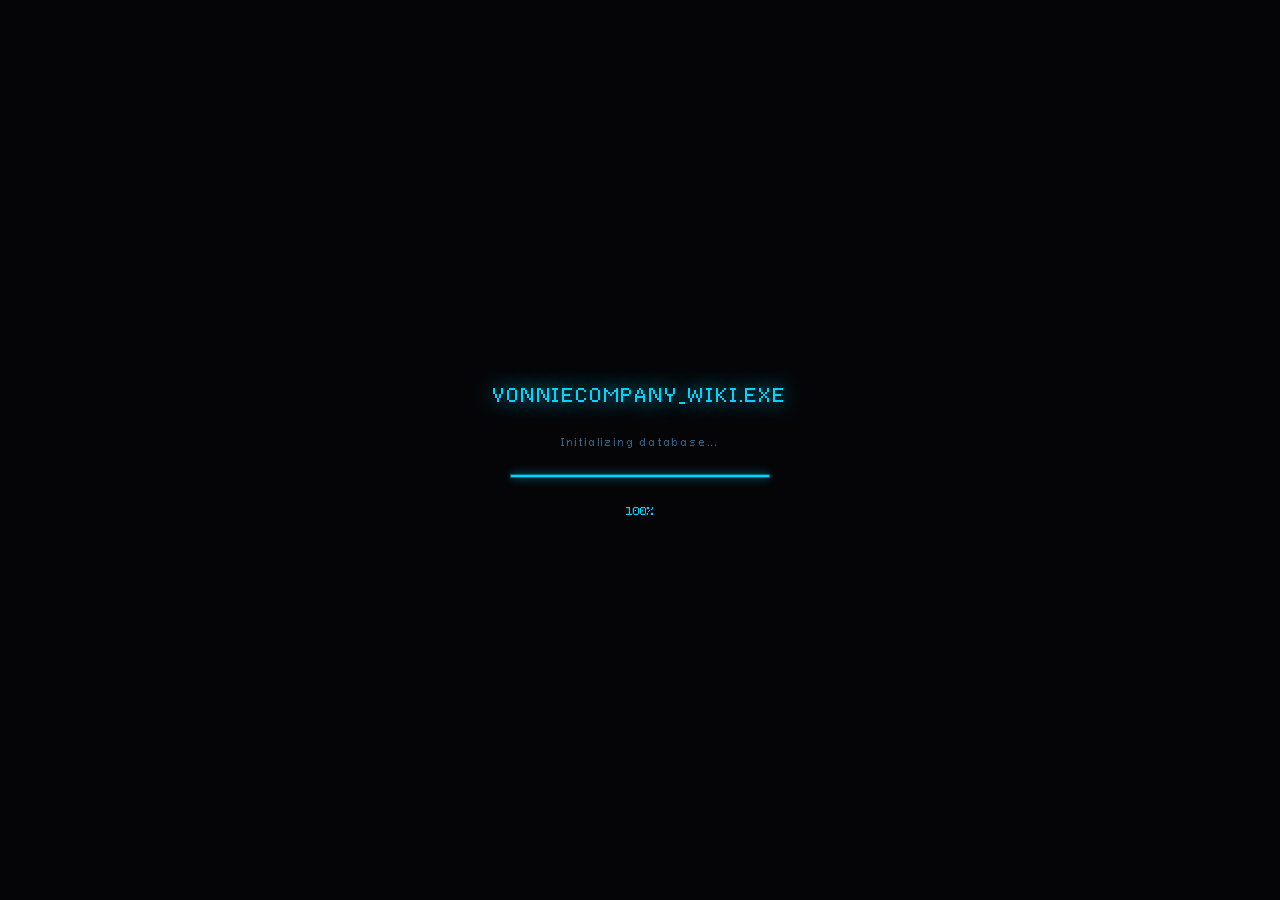
==== index.html @ 3bf91c89 "Update index.html" ====
<!DOCTYPE html>
<html lang="th">
<head>
<meta charset="UTF-8">
<meta name="viewport" content="width=device-width, initial-scale=1.0">
<title>VonnieCompany Wiki</title>
<style>
@font-face {
  font-family: "Pixeloid";
  src: url("[data-uri]") format("truetype");
  font-weight: 400;
}
@font-face {
  font-family: "Pixeloid";
  src: url("[data-uri]") format("truetype");
  font-weight: 700;
}
*, *::before, *::after { box-sizing: border-box; margin: 0; padding: 0; }
:root {
  --bg:        #050508;
  --bg-panel:  #0a0a12;
  --bg-card:   #0d0d1a;
  --bg-header: #080814;
  --cyan:      #00d4ff;
  --cyan-dim:  rgba(0,212,255,0.15);
  --cyan-glow: rgba(0,212,255,0.3);
  --cyan-border: rgba(0,212,255,0.5);
  --purple:    #9b6dff;
  --gold:      #f0c040;
  --gold-dim:  rgba(240,192,64,0.15);
  --green:     #40ff80;
  --green-dim: rgba(64,255,128,0.12);
  --text-main: #c8e8ff;
  --text-sub:  #7aadcc;
  --text-dim:  #3a6080;
  --mono: "Pixeloid", monospace;
  --nav-h: 60px;
}

body::after {
  content: "";
  position: fixed; inset: 0;
  background: repeating-linear-gradient(0deg, transparent, transparent 2px, rgba(0,0,0,.08) 2px, rgba(0,0,0,.08) 4px);
  pointer-events: none;
  z-index: 9998;
}

body {
  background: var(--bg);
  color: var(--text-main);
  font-family: var(--mono);
  font-size: 13px;
  line-height: 1.6;
  min-height: 100vh;
  overflow-x: hidden;
}

/* LOADER */
#loader {
  position: fixed; inset: 0; z-index: 9999;
  background: var(--bg);
  display: flex; flex-direction: column;
  align-items: center; justify-content: center;
  gap: 24px;
  transition: opacity .6s ease, visibility .6s ease;
}
#loader.hidden { opacity: 0; visibility: hidden; }
.loader-title {
  font-family: var(--mono); font-size: 18px; color: var(--cyan);
  letter-spacing: .1em; opacity: 0;
  animation: fadeUp .5s ease .3s forwards;
  text-shadow: 0 0 20px var(--cyan);
}
.loader-sub {
  font-family: var(--mono); font-size: 10px; color: var(--text-dim);
  letter-spacing: .18em; opacity: 0;
  animation: fadeUp .5s ease .5s forwards;
}
.loader-bar-wrap {
  width: 260px; height: 4px;
  background: rgba(0,212,255,.1); border: 1px solid rgba(0,212,255,.3);
  opacity: 0; animation: fadeUp .4s ease .5s forwards;
}
.loader-bar {
  height: 100%; width: 0; background: var(--cyan);
  box-shadow: 0 0 8px var(--cyan);
  animation: loadBar 1.6s ease .6s forwards;
}
.loader-pct {
  font-family: var(--mono); font-size: 11px; color: var(--cyan);
  opacity: 0; animation: fadeUp .4s ease .6s forwards;
}
@keyframes loadBar { 0%{width:0} 100%{width:100%} }
@keyframes fadeUp { from{opacity:0;transform:translateY(6px)} to{opacity:1;transform:none} }

#app { opacity: 0; transition: opacity .5s ease; }
#app.visible { opacity: 1; }

/* TOP NAV */
.topnav {
  background: var(--bg-header);
  border-bottom: 1px solid var(--cyan-border);
  box-shadow: 0 0 20px var(--cyan-glow);
  height: var(--nav-h);
  position: sticky; top: 0; z-index: 200;
  display: flex;
  align-items: center;
  justify-content: center;
  position: relative;
  padding: 0 20px;
}
.nav-left { display: flex; align-items: center; position: absolute; left: 20px; }
.nav-right { display: flex; align-items: center; justify-content: flex-end; }
.hamburger {
  width: 36px; height: 36px;
  border: 1px solid rgba(0,212,255,.3); background: transparent;
  cursor: pointer; display: flex; flex-direction: column;
  align-items: center; justify-content: center; gap: 5px;
  transition: border-color .15s, background .15s;
}
.hamburger:hover { border-color: var(--cyan); background: var(--cyan-dim); }
.hamburger span { display: block; width: 18px; height: 1.5px; background: var(--cyan); transition: transform .25s ease, opacity .25s ease; }
.hamburger.open span:nth-child(1) { transform: translateY(6.5px) rotate(45deg); }
.hamburger.open span:nth-child(2) { opacity: 0; }
.hamburger.open span:nth-child(3) { transform: translateY(-6.5px) rotate(-45deg); }
.nav-center {
  display: flex; flex-direction: row;
  align-items: center; justify-content: center; gap: 12px;
  margin: 0 auto;
}
.nav-logo-img { height: 36px; width: auto; object-fit: contain; }
.nav-titles { display: flex; flex-direction: column; gap: 2px; }
.nav-title {
  font-family: var(--mono); font-size: 14px; color: var(--cyan);
  letter-spacing: .08em; text-shadow: 0 0 16px var(--cyan);
}
.nav-subtitle {
  font-family: var(--mono); font-size: 8px; color: var(--text-dim);
  letter-spacing: .15em; text-transform: uppercase;
}

/* DRAWER */
.drawer-overlay {
  position: fixed; inset: 0; background: rgba(0,0,0,.7);
  z-index: 150; opacity: 0; visibility: hidden;
  transition: opacity .25s, visibility .25s;
}
.drawer-overlay.open { opacity: 1; visibility: visible; }
.drawer {
  position: fixed; top: 0; left: 0;
  width: 260px; height: 100vh;
  background: var(--bg-panel);
  border-right: 1px solid var(--cyan-border);
  box-shadow: 4px 0 24px var(--cyan-glow);
  z-index: 300;
  transform: translateX(-100%);
  transition: transform .28s cubic-bezier(.4,0,.2,1);
  display: flex; flex-direction: column;
  overflow-y: auto;
}
.drawer.open { transform: translateX(0); }
.drawer-nav-label {
  font-family: var(--mono); font-size: 9px; color: var(--text-dim);
  letter-spacing: .2em; text-transform: uppercase;
  padding: 14px 20px 6px;
}
.drawer-link {
  display: flex; align-items: center; gap: 10px;
  padding: 9px 20px;
  font-family: var(--mono); font-size: 12px;
  color: var(--text-sub); text-decoration: none;
  transition: background .1s, color .1s;
  border-left: 2px solid transparent;
}
.drawer-link:hover { background: var(--cyan-dim); color: var(--cyan); }
.drawer-link.active { background: var(--cyan-dim); color: var(--cyan); border-left-color: var(--cyan); }
.drawer-link-icon { font-size: 10px; opacity: .6; width: 14px; text-align: center; }
.drawer-divider { height: 1px; background: rgba(0,212,255,.12); margin: 8px 20px; }
.drawer-stats-section { padding: 0 20px 16px; }
.drawer-stat-row {
  display: flex; justify-content: space-between; align-items: center;
  padding: 5px 0; border-bottom: 1px solid rgba(255,255,255,.03);
  font-family: var(--mono); font-size: 10px;
}
.drawer-stat-key { color: var(--text-dim); }
.drawer-stat-val { color: var(--cyan); }
.drawer-footer {
  margin-top: auto; padding: 12px 20px;
  border-top: 1px solid rgba(0,212,255,.12);
  font-family: var(--mono); font-size: 9px; color: var(--text-dim); letter-spacing: .1em;
}

/* LAYOUT */
.layout { display: flex; justify-content: center; padding: 28px 40px; }
.main { width: 100%; max-width: 900px; }

/* PAGE HEADER */
.page-header {
  display: flex; align-items: center; gap: 12px;
  margin-bottom: 20px; padding-bottom: 10px;
  border-bottom: 1px solid rgba(0,212,255,.3);
}
.page-title { font-family: var(--mono); font-size: 22px; color: var(--text-main); letter-spacing: .06em; }
.page-header-line { flex: 1; height: 1px; background: rgba(0,212,255,.15); }
.page-btn {
  font-family: var(--mono); font-size: 9px;
  letter-spacing: .12em; text-transform: uppercase;
  padding: 5px 12px;
  border: 1px solid rgba(0,212,255,.3);
  background: transparent; color: var(--text-sub);
  cursor: pointer; transition: all .15s;
}
.page-btn:hover { border-color: var(--cyan); color: var(--cyan); background: var(--cyan-dim); }

/* BANNER */
.wiki-banner {
  background: var(--bg-panel);
  border: 1px solid var(--cyan-border);
  box-shadow: 0 0 20px var(--cyan-glow);
  padding: 28px 32px; margin-bottom: 20px;
  text-align: center; position: relative; overflow: hidden;
}
.wiki-banner::before {
  content: "";
  position: absolute; inset: 0;
  background: repeating-linear-gradient(90deg, transparent, transparent 60px, rgba(0,212,255,.015) 60px, rgba(0,212,255,.015) 61px);
  pointer-events: none;
}
.banner-eyebrow { font-family: var(--mono); font-size: 9px; color: var(--text-dim); letter-spacing: .18em; margin-bottom: 10px; }
.banner-title {
  font-family: var(--mono); font-size: 22px; color: var(--cyan);
  letter-spacing: .08em; text-shadow: 0 0 20px var(--cyan); margin-bottom: 6px;
}
.banner-title span { color: var(--cyan); text-shadow: 0 0 16px var(--cyan); }
.banner-divider { width: 120px; height: 1px; background: var(--cyan-border); margin: 12px auto; }

/* CARDS */
.grid-2 { display: grid; grid-template-columns: 2fr 1fr; gap: 14px; margin-bottom: 14px; }
.wiki-card {
  background: var(--bg-card);
  border: 1px solid var(--cyan-border);
  box-shadow: 0 0 8px rgba(0,212,255,.1);
  position: relative;
  animation: cardIn .4s ease both;
}
@keyframes cardIn { from{opacity:0;transform:translateY(10px)} to{opacity:1;transform:none} }
.wiki-card::before, .wiki-card::after {
  content: ""; position: absolute;
  width: 8px; height: 8px;
  border-color: var(--cyan); border-style: solid; pointer-events: none;
}
.wiki-card::before { top: -1px; left: -1px; border-width: 2px 0 0 2px; }
.wiki-card::after  { bottom: -1px; right: -1px; border-width: 0 2px 2px 0; }
.wiki-card-header {
  background: rgba(0,212,255,.06);
  border-bottom: 1px solid rgba(0,212,255,.3);
  padding: 7px 14px;
  font-family: var(--mono); font-size: 10px;
  letter-spacing: .14em; text-transform: uppercase;
  color: var(--cyan);
  display: flex; align-items: center; gap: 8px;
}
.wiki-card-header::before { content: "//"; color: rgba(0,212,255,.4); font-size: 9px; }
.wiki-card-body { padding: 14px; }
.grid-2 .wiki-card:nth-child(1) { animation-delay: .05s; }
.grid-2 .wiki-card:nth-child(2) { animation-delay: .1s; }

/* ABOUT */
.about-text { font-size: 12px; color: var(--text-sub); line-height: 1.75; margin-bottom: 14px; }
.tag-row { display: flex; flex-wrap: wrap; gap: 5px; }
.wiki-tag {
  font-family: var(--mono); font-size: 9px;
  padding: 3px 9px; border: 1px solid;
  letter-spacing: .08em; text-transform: uppercase;
}
.tag-cyan   { border-color: rgba(0,212,255,.4); color: var(--cyan);   background: rgba(0,212,255,.06); }
.tag-gold   { border-color: rgba(240,192,64,.4); color: var(--gold);  background: rgba(240,192,64,.06); }
.tag-purple { border-color: rgba(155,109,255,.4); color: #9b6dff; background: rgba(155,109,255,.06); }
.tag-green  { border-color: rgba(64,255,128,.4); color: var(--green); background: rgba(64,255,128,.06); }

/* INFO TABLE */
.info-row {
  display: flex; gap: 10px; padding: 5px 0;
  border-bottom: 1px solid rgba(0,212,255,.06); font-size: 11px;
}
.info-row:last-child { border-bottom: none; }
.info-key { font-family: var(--mono); color: var(--text-dim); min-width: 70px; font-size: 10px; letter-spacing: .06em; }
.info-val { color: var(--text-main); }
.info-val.hl { color: var(--cyan); }

/* PROJECTS */
.project-entry {
  display: flex; align-items: flex-start; gap: 10px;
  padding: 9px 0; border-bottom: 1px solid rgba(0,212,255,.06);
  cursor: pointer; transition: background .1s;
}
.project-entry:last-child { border-bottom: none; }
.project-entry:hover { background: rgba(0,212,255,.04); margin: 0 -14px; padding: 9px 14px; }
.proj-num { font-family: var(--mono); font-size: 14px; color: rgba(0,212,255,.3); min-width: 24px; line-height: 1; }
.proj-info { flex: 1; }
.proj-name { font-family: var(--mono); font-size: 12px; color: var(--text-main); letter-spacing: .04em; margin-bottom: 2px; }
.proj-desc { font-size: 10px; color: var(--text-sub); line-height: 1.5; }
.proj-badge {
  font-family: var(--mono); font-size: 8px; letter-spacing: .1em;
  text-transform: uppercase; padding: 2px 8px; border: 1px solid; align-self: flex-start;
}
.badge-live { border-color: rgba(64,255,128,.4); color: var(--green); background: var(--green-dim); }
.badge-wip  { border-color: rgba(240,192,64,.4); color: var(--gold); background: var(--gold-dim); }

/* SOCIALS */
.social-row {
  display: flex; align-items: center; gap: 10px;
  padding: 7px 0; border-bottom: 1px solid rgba(0,212,255,.06); font-size: 11px;
}
.social-row:last-child { border-bottom: none; }
.social-icon {
  width: 26px; height: 26px; display: flex; align-items: center; justify-content: center;
  border: 1px solid rgba(0,212,255,.2); background: rgba(0,212,255,.04); flex-shrink: 0;
}
.social-name { font-family: var(--mono); font-size: 11px; color: var(--text-main); flex: 1; }
.social-handle { font-family: var(--mono); font-size: 10px; color: var(--cyan); }

/* FOOTER */
.wiki-footer {
  border-top: 1px solid rgba(0,212,255,.2);
  padding: 12px 40px;
  font-family: var(--mono); font-size: 9px; color: var(--text-dim);
  display: flex; justify-content: space-between; letter-spacing: .1em;
}
</style>
</head>
<body>

<div id="loader">
  <div class="loader-title">VONNIECOMPANY_WIKI.EXE</div>
  <div class="loader-sub">Initializing database...</div>
  <div class="loader-bar-wrap"><div class="loader-bar"></div></div>
  <div class="loader-pct" id="loader-pct">0%</div>
</div>

<div id="app">

<div class="drawer-overlay" id="overlay" onclick="closeDrawer()"></div>

<aside class="drawer" id="drawer">
  <div class="drawer-nav-label">Navigation</div>
  <a class="drawer-link active" href="#"><span class="drawer-link-icon">&gt;</span>Home</a>
  <a class="drawer-link" href="#"><span class="drawer-link-icon">&gt;</span>About Me</a>
  <a class="drawer-link" href="#"><span class="drawer-link-icon">&gt;</span>Projects</a>
  <a class="drawer-link" href="#"><span class="drawer-link-icon">&gt;</span>Contact</a>
  <div class="drawer-divider"></div>
  <div class="drawer-nav-label">Wiki Stats</div>
  <div class="drawer-stats-section">
    <div class="drawer-stat-row"><span class="drawer-stat-key">projects</span><span class="drawer-stat-val">1</span></div>
    <div class="drawer-stat-row"><span class="drawer-stat-key">status</span><span class="drawer-stat-val" style="color:var(--green)">active</span></div>
    <div class="drawer-stat-row"><span class="drawer-stat-key">updated</span><span class="drawer-stat-val">mar.2026</span></div>
  </div>
  <div class="drawer-footer">// vonniecompany_wiki v1.0</div>
</aside>

<nav class="topnav">
  <div class="nav-left">
    <button class="hamburger" id="hamburger" onclick="toggleDrawer()">
      <span></span><span></span><span></span>
    </button>
  </div>
  <div class="nav-center">
    <img class="nav-logo-img" src="FSP_Logo.png" alt="logo" onerror="this.style.display='none'">
    <div class="nav-titles">
      <div class="nav-title">VONNIECOMPANY_WIKI</div>
      <div class="nav-subtitle">Knowledge Base · Est. 2026</div>
      </div>
    <img class="nav-logo-img" src="FSP_Logo.png" alt="logo" onerror="this.style.display='none'">
  </div>
</nav>

<div class="layout">
<main class="main">

  <div class="page-header">
    <h1 class="page-title">// HOME</h1>
    <div class="page-header-line"></div>
    <button class="page-btn">Share</button>
  </div>

  <div class="wiki-banner" style="animation:cardIn .5s ease both;">
    <div class="banner-eyebrow">// Vonnie_WIKI.DAT — WELCOME_SCREEN</div>
    <div class="banner-title">Vonnie<span>Company</span> Wiki</div>
    <div class="banner-divider"></div>
  </div>

  <div class="grid-2">
    <div class="wiki-card">
      <div class="wiki-card-header">About Me</div>
      <div class="wiki-card-body">
        <p class="about-text">I'm a computer engineering student currently learning web development, machine learning, system creation and security</p>
        <div class="tag-row">
          <span class="wiki-tag tag-cyan">React</span>
          <span class="wiki-tag tag-cyan">Python</span>
          <span class="wiki-tag tag-gold">Machine Learning</span>
          <span class="wiki-tag tag-purple">UI/UX</span>
          <span class="wiki-tag tag-green">Security</span>
        </div>
      </div>
    </div>
    <div class="wiki-card">
      <div class="wiki-card-header">Quick Info</div>
      <div class="wiki-card-body">
        <div class="info-row"><span class="info-key">name</span><span class="info-val hl">Vonnie Ellipse</span></div>
        <div class="info-row"><span class="info-key">location</span><span class="info-val">Thailand</span></div>
      </div>
    </div>
  </div>

  <div style="margin-bottom:14px;">
    <div class="wiki-card" style="animation:cardIn .4s ease .15s both;">
      <div class="wiki-card-header">Projects</div>
      <div class="wiki-card-body">
        <div class="project-entry">
          <span class="proj-num">01</span>
          <div class="proj-info">
            <p class="proj-name">This Wiki</p>
            <p class="proj-desc">HTML/CSS · Personal wiki</p>
          </div>
          <span class="proj-badge badge-wip">WIP</span>
        </div>
      </div>
    </div>
  </div>

  <div class="wiki-card" style="margin-bottom:20px;animation:cardIn .4s ease .25s both;">
    <div class="wiki-card-header">Socials &amp; Contact</div>
    <div class="wiki-card-body" style="display:grid;grid-template-columns:1fr 1fr;gap:0 24px">
      <div class="social-row">
        <div class="social-icon"><svg width="14" height="14" fill="#7aadcc" viewBox="0 0 24 24"><path d="M12 2C6.477 2 2 6.477 2 12c0 4.418 2.865 8.166 6.839 9.489.5.092.682-.217.682-.482 0-.237-.009-.868-.013-1.703-2.782.605-3.369-1.342-3.369-1.342-.454-1.155-1.11-1.462-1.11-1.462-.908-.62.069-.608.069-.608 1.003.07 1.531 1.03 1.531 1.03.892 1.529 2.341 1.087 2.91.832.092-.647.35-1.088.636-1.338-2.22-.253-4.555-1.11-4.555-4.943 0-1.091.39-1.984 1.029-2.683-.103-.253-.446-1.27.098-2.647 0 0 .84-.269 2.75 1.025A9.578 9.578 0 0112 6.836c.85.004 1.705.115 2.504.337 1.909-1.294 2.747-1.025 2.747-1.025.546 1.377.202 2.394.1 2.647.64.699 1.028 1.592 1.028 2.683 0 3.842-2.339 4.687-4.566 4.935.359.309.678.919.678 1.852 0 1.336-.012 2.415-.012 2.741 0 .267.18.578.688.48C19.138 20.163 22 16.418 22 12c0-5.523-4.477-10-10-10z"/></svg></div>
        <span class="social-name">GitHub</span>
        <span class="social-handle">@VonnieTH</span>
      </div>
      <div class="social-row">
        <div class="social-icon"><svg width="14" height="14" fill="none" stroke="var(--cyan)" stroke-width="2" viewBox="0 0 24 24"><path d="M4 4h16c1.1 0 2 .9 2 2v12c0 1.1-.9 2-2 2H4c-1.1 0-2-.9-2-2V6c0-1.1.9-2 2-2z"/><polyline points="22,6 12,13 2,6"/></svg></div>
        <span class="social-name">Email</span>
        <span class="social-handle"><a href="/cdn-cgi/l/email-protection" class="__cf_email__" data-cfemail="86ebe5eee3f3fee5eee7e8e1c6e1ebe7efeaa8e5e9eb">[<span class="__cf_email__" data-cfemail="aac7c9c2cfdfd2c9c2cbc4cdeacdc7cbc3c684c9c5c7">[email&#160;protected]</span>
]</a></span>
      </div>
    </div>
  </div>

</main>
</div>

<footer class="wiki-footer">
  <span>// VonnieCompany Wiki · Personal wiki</span>
  <span>Last edited: March 2026</span>
</footer>

</div>
<script>
(function() {
  var pct = document.getElementById('loader-pct');
  var n = 0;
  var iv = setInterval(function() {
    n = Math.min(n + Math.floor(Math.random() * 8) + 3, 100);
    if (pct) pct.textContent = n + '%';
    if (n >= 100) clearInterval(iv);
  }, 60);
})();
window.addEventListener('load', function() {
  setTimeout(function() {
    document.getElementById('loader').classList.add('hidden');
    document.getElementById('app').classList.add('visible');
  }, 2000);
});
function toggleDrawer() {
  var d = document.getElementById('drawer');
  var o = document.getElementById('overlay');
  var h = document.getElementById('hamburger');
  if (d.classList.contains('open')) { closeDrawer(); }
  else { d.classList.add('open'); o.classList.add('open'); h.classList.add('open'); }
}
function closeDrawer() {
  document.getElementById('drawer').classList.remove('open');
  document.getElementById('overlay').classList.remove('open');
  document.getElementById('hamburger').classList.remove('open');
}
document.addEventListener('keydown', function(e) {
  if (e.key === 'Escape') closeDrawer();
});
</script>
</body>
</html>
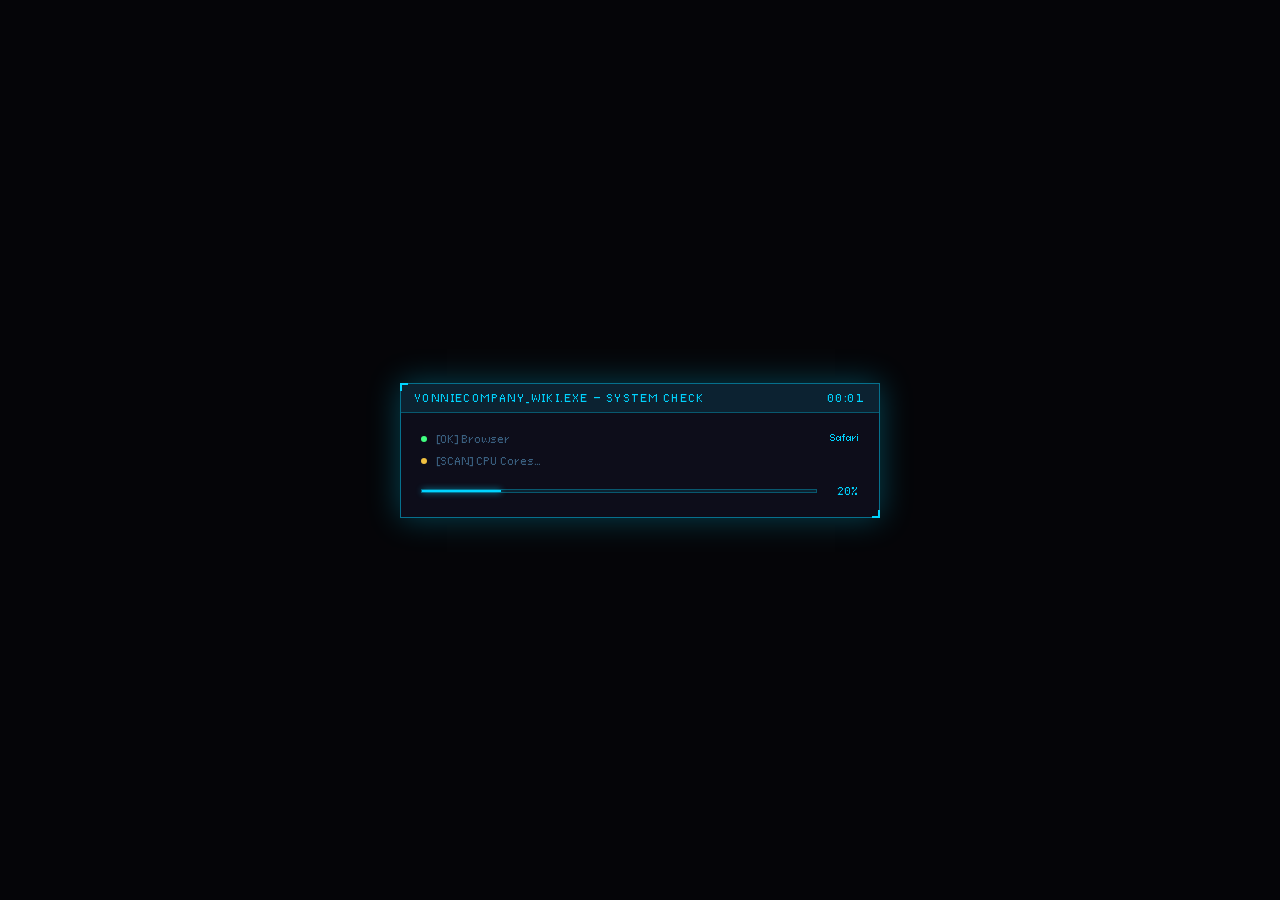
==== commit f7989d3e: "Update index.html" ====
--- a/index.html
+++ b/index.html
@@ -7,12 +7,12 @@
 <style>
 @font-face {
   font-family: "Pixeloid";
-  src: url("[data-uri]") format("truetype");
+  src: url("PixeloidSans.ttf") format("truetype");
   font-weight: 400;
 }
 @font-face {
   font-family: "Pixeloid";
-  src: url("[data-uri]") format("truetype");
+  src: url("PixeloidSans-Bold.ttf") format("truetype");
   font-weight: 700;
 }
 *, *::before, *::after { box-sizing: border-box; margin: 0; padding: 0; }
@@ -61,37 +61,61 @@
   background: var(--bg);
   display: flex; flex-direction: column;
   align-items: center; justify-content: center;
-  gap: 24px;
   transition: opacity .6s ease, visibility .6s ease;
 }
-#loader.hidden { opacity: 0; visibility: hidden; }
-.loader-title {
-  font-family: var(--mono); font-size: 18px; color: var(--cyan);
-  letter-spacing: .1em; opacity: 0;
-  animation: fadeUp .5s ease .3s forwards;
-  text-shadow: 0 0 20px var(--cyan);
-}
-.loader-sub {
-  font-family: var(--mono); font-size: 10px; color: var(--text-dim);
-  letter-spacing: .18em; opacity: 0;
-  animation: fadeUp .5s ease .5s forwards;
-}
-.loader-bar-wrap {
-  width: 260px; height: 4px;
-  background: rgba(0,212,255,.1); border: 1px solid rgba(0,212,255,.3);
-  opacity: 0; animation: fadeUp .4s ease .5s forwards;
-}
-.loader-bar {
-  height: 100%; width: 0; background: var(--cyan);
-  box-shadow: 0 0 8px var(--cyan);
-  animation: loadBar 1.6s ease .6s forwards;
-}
-.loader-pct {
-  font-family: var(--mono); font-size: 11px; color: var(--cyan);
-  opacity: 0; animation: fadeUp .4s ease .6s forwards;
-}
-@keyframes loadBar { 0%{width:0} 100%{width:100%} }
+#loader.hidden { opacity: 0; visibility: hidden; pointer-events: none; }
+
 @keyframes fadeUp { from{opacity:0;transform:translateY(6px)} to{opacity:1;transform:none} }
+@keyframes blink  { 0%,100%{opacity:1} 50%{opacity:0} }
+@keyframes scanPulse { 0%,100%{opacity:.4} 50%{opacity:1} }
+
+.ld-window {
+  width: 480px; max-width: 92vw;
+  border: 1px solid var(--cyan-border);
+  box-shadow: 0 0 30px var(--cyan-glow);
+  background: var(--bg-card);
+  animation: fadeUp .4s ease .1s both;
+  position: relative;
+}
+.ld-window::before,.ld-window::after {
+  content:""; position:absolute; width:8px; height:8px;
+  border-color:var(--cyan); border-style:solid;
+}
+.ld-window::before { top:-1px; left:-1px; border-width:2px 0 0 2px; }
+.ld-window::after  { bottom:-1px; right:-1px; border-width:0 2px 2px 0; }
+.ld-titlebar {
+  background: rgba(0,212,255,.1);
+  border-bottom: 1px solid rgba(0,212,255,.3);
+  padding: 6px 14px; font-family: var(--mono); font-size: 10px;
+  color: var(--cyan); letter-spacing: .14em;
+  display: flex; justify-content: space-between;
+}
+.ld-body { padding: 18px 20px; display: flex; flex-direction: column; gap: 14px; }
+
+/* scan rows */
+.ld-scan-rows { display: flex; flex-direction: column; gap: 6px; }
+.ld-scan-row  { display: flex; align-items: center; gap: 10px; font-family: var(--mono); font-size: 10px; }
+.ld-scan-label { color: var(--text-dim); flex: 1; }
+.ld-scan-val   { color: var(--cyan); min-width: 120px; text-align: right; font-size: 9px; }
+.ld-scan-dot   { width:6px; height:6px; border-radius:50%; background:var(--gold); animation:blink .6s infinite; flex-shrink:0; }
+.ld-scan-dot.ok { background:var(--green); animation:none; }
+
+/* progress */
+.ld-bar-row  { display: flex; align-items: center; gap: 10px; }
+.ld-bar-wrap { flex:1; height:4px; background:rgba(0,212,255,.1); border:1px solid rgba(0,212,255,.3); }
+.ld-bar-fill { height:100%; width:0; background:var(--cyan); box-shadow:0 0 6px var(--cyan); transition:width .2s ease; }
+.ld-pct      { font-family:var(--mono); font-size:10px; color:var(--cyan); min-width:32px; text-align:right; }
+
+/* captcha box */
+.ld-captcha-wrap {
+  display: none; flex-direction: column; gap: 10px;
+  border: 1px solid rgba(0,212,255,.25);
+  background: rgba(0,212,255,.04); padding: 14px;
+  animation: fadeUp .3s ease both;
+}
+.ld-captcha-wrap.show { display: flex; }
+.ld-captcha-label { font-family:var(--mono); font-size:10px; color:var(--text-sub); letter-spacing:.08em; }
+.ld-captcha-label span { color:var(--cyan); } to{opacity:1;transform:none} 
 
 #app { opacity: 0; transition: opacity .5s ease; }
 #app.visible { opacity: 1; }
@@ -327,12 +351,86 @@
   font-family: var(--mono); font-size: 9px; color: var(--text-dim);
   display: flex; justify-content: space-between; letter-spacing: .1em;
 }
+
+/* LINK CONFIRM MODAL */
+.link-modal-overlay {
+  display: none; position: fixed; inset: 0; z-index: 9000;
+  background: rgba(0,0,0,.8);
+  align-items: center; justify-content: center;
+}
+.link-modal-overlay.open { display: flex; animation: fadeUp .2s ease; }
+.link-modal-box {
+  width: 420px; max-width: 90vw;
+  background: var(--bg-card);
+  border: 1px solid var(--cyan-border);
+  box-shadow: 0 0 30px var(--cyan-glow);
+  position: relative;
+}
+.link-modal-box::before, .link-modal-box::after {
+  content:""; position:absolute; width:8px; height:8px;
+  border-color:var(--cyan); border-style:solid;
+}
+.link-modal-box::before { top:-1px; left:-1px; border-width:2px 0 0 2px; }
+.link-modal-box::after  { bottom:-1px; right:-1px; border-width:0 2px 2px 0; }
+.link-modal-header {
+  background: rgba(0,212,255,.07);
+  border-bottom: 1px solid rgba(0,212,255,.3);
+  padding: 8px 16px;
+  font-family: var(--mono); font-size: 10px;
+  letter-spacing: .14em; color: var(--cyan);
+}
+.link-modal-body { padding: 20px 16px; }
+.link-modal-label {
+  font-family: var(--mono); font-size: 11px;
+  color: var(--text-sub); margin-bottom: 12px;
+}
+.link-modal-label span { color: var(--cyan); }
+.link-modal-url {
+  font-family: var(--mono); font-size: 11px;
+  color: var(--text-main); background: rgba(0,212,255,.05);
+  border: 1px solid rgba(0,212,255,.2);
+  padding: 8px 12px; margin-bottom: 10px;
+  word-break: break-all; letter-spacing: .02em;
+}
+.link-modal-warn {
+  font-family: var(--mono); font-size: 9px;
+  color: var(--gold); letter-spacing: .08em; margin-bottom: 18px;
+}
+.link-modal-actions { display: flex; gap: 10px; justify-content: flex-end; }
+.link-btn-cancel, .link-btn-confirm {
+  font-family: var(--mono); font-size: 10px; letter-spacing: .1em;
+  padding: 6px 16px; border: 1px solid; cursor: pointer;
+  background: transparent; transition: all .15s;
+}
+.link-btn-cancel  { border-color: rgba(0,212,255,.3); color: var(--text-sub); }
+.link-btn-cancel:hover  { border-color: var(--cyan); color: var(--cyan); background: var(--cyan-dim); }
+.link-btn-confirm { border-color: rgba(64,255,128,.4); color: var(--green); }
+.link-btn-confirm:hover { background: var(--green-dim); }
+
 </style>
 </head>
 <body>
 
 <div id="loader">
-  <div class="loader-title">VONNIECOMPANY_WIKI.EXE</div>
+  <div class="ld-window">
+    <div class="ld-titlebar">
+      <span>VONNIECOMPANY_WIKI.EXE &mdash; SYSTEM CHECK</span>
+      <span id="ld-time">00:00</span>
+    </div>
+    <div class="ld-body">
+      <div class="ld-scan-rows" id="ld-scan-rows"></div>
+      <div class="ld-bar-row">
+        <div class="ld-bar-wrap"><div class="ld-bar-fill" id="ld-bar"></div></div>
+        <div class="ld-pct" id="ld-pct">0%</div>
+      </div>
+      <div class="ld-captcha-wrap" id="ld-captcha">
+        <div class="ld-captcha-label">// <span>IDENTITY VERIFICATION REQUIRED</span> — Confirm that you are not a bot</div>
+        <div id="recaptcha-box"></div>
+      </div>
+    </div>
+  </div>
+</div>
+<script src="https://www.google.com/recaptcha/api.js" async defer></script>
   <div class="loader-sub">Initializing database...</div>
   <div class="loader-bar-wrap"><div class="loader-bar"></div></div>
   <div class="loader-pct" id="loader-pct">0%</div>
@@ -430,17 +528,56 @@
 
   <div class="wiki-card" style="margin-bottom:20px;animation:cardIn .4s ease .25s both;">
     <div class="wiki-card-header">Socials &amp; Contact</div>
-    <div class="wiki-card-body" style="display:grid;grid-template-columns:1fr 1fr;gap:0 24px">
-      <div class="social-row">
-        <div class="social-icon"><svg width="14" height="14" fill="#7aadcc" viewBox="0 0 24 24"><path d="M12 2C6.477 2 2 6.477 2 12c0 4.418 2.865 8.166 6.839 9.489.5.092.682-.217.682-.482 0-.237-.009-.868-.013-1.703-2.782.605-3.369-1.342-3.369-1.342-.454-1.155-1.11-1.462-1.11-1.462-.908-.62.069-.608.069-.608 1.003.07 1.531 1.03 1.531 1.03.892 1.529 2.341 1.087 2.91.832.092-.647.35-1.088.636-1.338-2.22-.253-4.555-1.11-4.555-4.943 0-1.091.39-1.984 1.029-2.683-.103-.253-.446-1.27.098-2.647 0 0 .84-.269 2.75 1.025A9.578 9.578 0 0112 6.836c.85.004 1.705.115 2.504.337 1.909-1.294 2.747-1.025 2.747-1.025.546 1.377.202 2.394.1 2.647.64.699 1.028 1.592 1.028 2.683 0 3.842-2.339 4.687-4.566 4.935.359.309.678.919.678 1.852 0 1.336-.012 2.415-.012 2.741 0 .267.18.578.688.48C19.138 20.163 22 16.418 22 12c0-5.523-4.477-10-10-10z"/></svg></div>
-        <span class="social-name">GitHub</span>
-        <span class="social-handle">@VonnieTH</span>
-      </div>
-      <div class="social-row">
-        <div class="social-icon"><svg width="14" height="14" fill="none" stroke="var(--cyan)" stroke-width="2" viewBox="0 0 24 24"><path d="M4 4h16c1.1 0 2 .9 2 2v12c0 1.1-.9 2-2 2H4c-1.1 0-2-.9-2-2V6c0-1.1.9-2 2-2z"/><polyline points="22,6 12,13 2,6"/></svg></div>
-        <span class="social-name">Email</span>
-        <span class="social-handle"><a href="/cdn-cgi/l/email-protection" class="__cf_email__" data-cfemail="86ebe5eee3f3fee5eee7e8e1c6e1ebe7efeaa8e5e9eb">[<span class="__cf_email__" data-cfemail="aac7c9c2cfdfd2c9c2cbc4cdeacdc7cbc3c684c9c5c7">[email&#160;protected]</span>
-]</a></span>
+    <div class="wiki-card-body" id="social-grid" style="display:grid;grid-template-columns:1fr 1fr;gap:0 24px"></div>
+  </div>
+
+  <link rel="stylesheet" href="https://cdnjs.cloudflare.com/ajax/libs/font-awesome/6.5.0/css/all.min.css">
+  <script>
+  var SOCIALS = [
+    { name:"Vonnie_Channel",  color:"var(--cyan)",     handle:"YouTube",  icon:"fa-brands fa-youtube",   url:"https://www.youtube.com/@Vonnie_Channel"    },
+    { name:"Vonnie Company",  color:"var(--purple)",   handle:"Discord",  icon:"fa-brands fa-discord",   url:"https://discord.gg/fntGjBaVZ4"              },
+    { name:"NoBuy1926",       color:"#FF4500",         handle:"Reddit",   icon:"fa-brands fa-reddit",    url:"https://www.reddit.com/user/NoBuy1926/"     },
+    { name:"Vonnie_GamingTH", color:"var(--text-main)",handle:"X",        icon:"fa-brands fa-x-twitter", url:"https://x.com/Vonnie_GamingTH"              }
+  ];
+  var grid = document.getElementById("social-grid");
+  SOCIALS.forEach(function(s) {
+    var div = document.createElement('div');
+    div.className  = 'social-row';
+    div.style.cursor = 'pointer';
+    div.dataset.url  = s.url;
+    div.dataset.name = s.handle;
+    div.addEventListener('click', function(){ openLink(this.dataset.url, this.dataset.name); });
+    div.innerHTML = '<div class="social-icon"><i class="' + s.icon + '" style="font-size:14px;color:' + s.color + '"></i></div>'
+      + '<span class="social-name">' + s.name + '</span>'
+      + '<span class="social-handle">' + s.handle + '</span>';
+    grid.appendChild(div);
+  });
+
+  function openLink(url, name) {
+    var modal = document.getElementById('link-modal');
+    document.getElementById('modal-url').textContent  = url;
+    document.getElementById('modal-name').textContent = name;
+    document.getElementById('modal-confirm').onclick  = function() { window.open(url, '_blank'); closeModal(); };
+    modal.classList.add('open');
+  }
+  function closeModal() {
+    document.getElementById('link-modal').classList.remove('open');
+  }
+  document.addEventListener('keydown', function(e){ if(e.key==='Escape') closeModal(); });
+  </script>
+
+  <!-- LINK CONFIRM MODAL -->
+  <div id="link-modal" class="link-modal-overlay" onclick="if(event.target===this)closeModal()">
+    <div class="link-modal-box">
+      <div class="link-modal-header">// LINK_VERIFY.EXE</div>
+      <div class="link-modal-body">
+        <div class="link-modal-label">Open link to <span id="modal-name"></span></div>
+        <div class="link-modal-url" id="modal-url"></div>
+        <div class="link-modal-warn">Check that the link is correct before proceeding</div>
+        <div class="link-modal-actions">
+          <button class="link-btn-cancel" onclick="closeModal()">[ CANCEL ]</button>
+          <button class="link-btn-confirm" id="modal-confirm">[ CONFIRM ]</button>
+        </div>
       </div>
     </div>
   </div>
@@ -456,20 +593,95 @@
 </div>
 <script>
 (function() {
-  var pct = document.getElementById('loader-pct');
-  var n = 0;
-  var iv = setInterval(function() {
-    n = Math.min(n + Math.floor(Math.random() * 8) + 3, 100);
-    if (pct) pct.textContent = n + '%';
-    if (n >= 100) clearInterval(iv);
-  }, 60);
+  var bar     = document.getElementById('ld-bar');
+  var pct     = document.getElementById('ld-pct');
+  var rows    = document.getElementById('ld-scan-rows');
+  var timeel  = document.getElementById('ld-time');
+  var started = Date.now();
+
+  // clock
+  setInterval(function() {
+    var s = ((Date.now() - started) / 1000) | 0;
+    timeel.textContent = String(Math.floor(s/60)).padStart(2,'0') + ':' + String(s%60).padStart(2,'0');
+  }, 500);
+
+  function setBar(v) { bar.style.width = v + '%'; pct.textContent = v + '%'; }
+
+  // collect real browser data
+  var info = {
+    'Browser':     navigator.userAgent.split(' ').pop().split('/')[0] || 'Unknown',
+    'CPU Cores':   (navigator.hardwareConcurrency || '?') + ' logical cores',
+    'RAM':         (navigator.deviceMemory ? navigator.deviceMemory + ' GB (approx)' : 'N/A'),
+    'Resolution':  screen.width + 'x' + screen.height,
+    'Timezone':    Intl.DateTimeFormat().resolvedOptions().timeZone,
+    'Language':    navigator.language,
+    'Network':     (navigator.connection ? navigator.connection.effectiveType || '?' : 'N/A'),
+    'Platform':    navigator.platform || 'Unknown'
+  };
+
+  var keys = Object.keys(info);
+  var i = 0;
+
+  function addRow(label, value, cb) {
+    var row  = document.createElement('div'); row.className = 'ld-scan-row';
+    var dot  = document.createElement('div'); dot.className = 'ld-scan-dot';
+    var lbl  = document.createElement('span'); lbl.className = 'ld-scan-label'; lbl.textContent = '[SCAN] ' + label + '...';
+    var val  = document.createElement('span'); val.className = 'ld-scan-val'; val.textContent = '';
+    row.appendChild(dot); row.appendChild(lbl); row.appendChild(val);
+    rows.appendChild(row);
+    // reveal value after short delay
+    setTimeout(function() {
+      val.textContent = value;
+      dot.classList.add('ok');
+      lbl.textContent = '[OK]   ' + label;
+      if (cb) cb();
+    }, 350);
+  }
+
+  function scanNext() {
+    if (i >= keys.length) {
+      setBar(85);
+      setTimeout(showCaptcha, 400);
+      return;
+    }
+    var key = keys[i]; i++;
+    setBar(Math.round((i / keys.length) * 80));
+    addRow(key, info[key], function() { setTimeout(scanNext, 180); });
+  }
+
+  function showCaptcha() {
+    var box = document.getElementById('ld-captcha');
+    box.classList.add('show');
+    // render reCAPTCHA
+    if (window.grecaptcha) {
+      renderCaptcha();
+    } else {
+      // wait for script to load
+      var checkGr = setInterval(function() {
+        if (window.grecaptcha) { clearInterval(checkGr); renderCaptcha(); }
+      }, 200);
+    }
+  }
+
+  function renderCaptcha() {
+    grecaptcha.render('recaptcha-box', {
+      sitekey: '6LdEz58sAAAAAKArp6E4icYsTU7kfLsgHilK32cN',
+      theme: 'dark',
+      callback: onCaptchaPass
+      
+    });
+  }
+
+  window.onCaptchaPass = function() {
+    setBar(100);
+    setTimeout(function() {
+      document.getElementById('loader').classList.add('hidden');
+      document.getElementById('app').classList.add('visible');
+    }, 600);
+  };
+
+  setTimeout(scanNext, 400);
 })();
-window.addEventListener('load', function() {
-  setTimeout(function() {
-    document.getElementById('loader').classList.add('hidden');
-    document.getElementById('app').classList.add('visible');
-  }, 2000);
-});
 function toggleDrawer() {
   var d = document.getElementById('drawer');
   var o = document.getElementById('overlay');
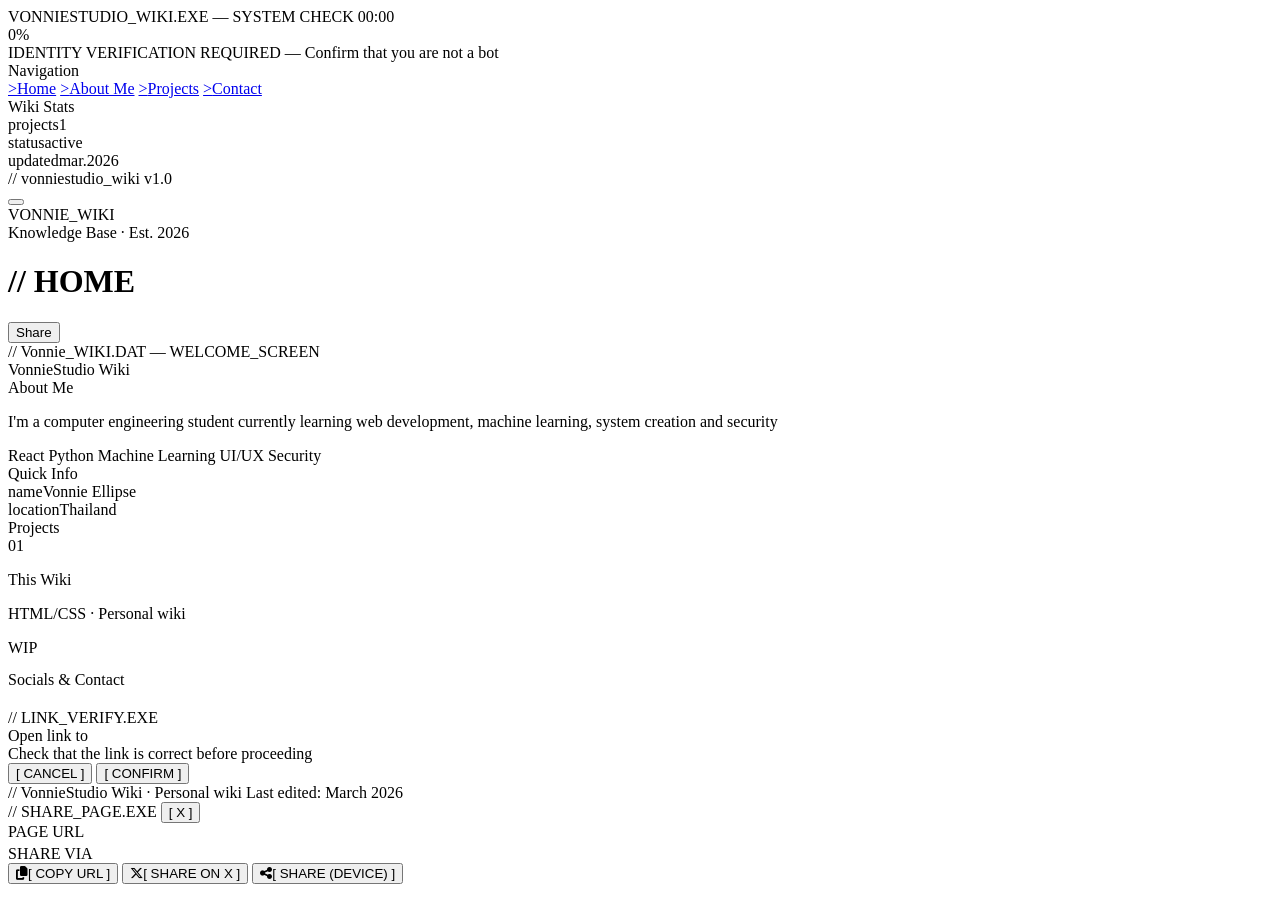
==== commit 5b45fefd: "Update index.html" ====
--- a/index.html
+++ b/index.html
@@ -3,418 +3,15 @@
 <head>
 <meta charset="UTF-8">
 <meta name="viewport" content="width=device-width, initial-scale=1.0">
-<title>VonnieCompany Wiki</title>
-<style>
-@font-face {
-  font-family: "Pixeloid";
-  src: url("PixeloidSans.ttf") format("truetype");
-  font-weight: 400;
-}
-@font-face {
-  font-family: "Pixeloid";
-  src: url("PixeloidSans-Bold.ttf") format("truetype");
-  font-weight: 700;
-}
-*, *::before, *::after { box-sizing: border-box; margin: 0; padding: 0; }
-:root {
-  --bg:        #050508;
-  --bg-panel:  #0a0a12;
-  --bg-card:   #0d0d1a;
-  --bg-header: #080814;
-  --cyan:      #00d4ff;
-  --cyan-dim:  rgba(0,212,255,0.15);
-  --cyan-glow: rgba(0,212,255,0.3);
-  --cyan-border: rgba(0,212,255,0.5);
-  --purple:    #9b6dff;
-  --gold:      #f0c040;
-  --gold-dim:  rgba(240,192,64,0.15);
-  --green:     #40ff80;
-  --green-dim: rgba(64,255,128,0.12);
-  --text-main: #c8e8ff;
-  --text-sub:  #7aadcc;
-  --text-dim:  #3a6080;
-  --mono: "Pixeloid", monospace;
-  --nav-h: 60px;
-}
-
-body::after {
-  content: "";
-  position: fixed; inset: 0;
-  background: repeating-linear-gradient(0deg, transparent, transparent 2px, rgba(0,0,0,.08) 2px, rgba(0,0,0,.08) 4px);
-  pointer-events: none;
-  z-index: 9998;
-}
-
-body {
-  background: var(--bg);
-  color: var(--text-main);
-  font-family: var(--mono);
-  font-size: 13px;
-  line-height: 1.6;
-  min-height: 100vh;
-  overflow-x: hidden;
-}
-
-/* LOADER */
-#loader {
-  position: fixed; inset: 0; z-index: 9999;
-  background: var(--bg);
-  display: flex; flex-direction: column;
-  align-items: center; justify-content: center;
-  transition: opacity .6s ease, visibility .6s ease;
-}
-#loader.hidden { opacity: 0; visibility: hidden; pointer-events: none; }
-
-@keyframes fadeUp { from{opacity:0;transform:translateY(6px)} to{opacity:1;transform:none} }
-@keyframes blink  { 0%,100%{opacity:1} 50%{opacity:0} }
-@keyframes scanPulse { 0%,100%{opacity:.4} 50%{opacity:1} }
-
-.ld-window {
-  width: 480px; max-width: 92vw;
-  border: 1px solid var(--cyan-border);
-  box-shadow: 0 0 30px var(--cyan-glow);
-  background: var(--bg-card);
-  animation: fadeUp .4s ease .1s both;
-  position: relative;
-}
-.ld-window::before,.ld-window::after {
-  content:""; position:absolute; width:8px; height:8px;
-  border-color:var(--cyan); border-style:solid;
-}
-.ld-window::before { top:-1px; left:-1px; border-width:2px 0 0 2px; }
-.ld-window::after  { bottom:-1px; right:-1px; border-width:0 2px 2px 0; }
-.ld-titlebar {
-  background: rgba(0,212,255,.1);
-  border-bottom: 1px solid rgba(0,212,255,.3);
-  padding: 6px 14px; font-family: var(--mono); font-size: 10px;
-  color: var(--cyan); letter-spacing: .14em;
-  display: flex; justify-content: space-between;
-}
-.ld-body { padding: 18px 20px; display: flex; flex-direction: column; gap: 14px; }
-
-/* scan rows */
-.ld-scan-rows { display: flex; flex-direction: column; gap: 6px; }
-.ld-scan-row  { display: flex; align-items: center; gap: 10px; font-family: var(--mono); font-size: 10px; }
-.ld-scan-label { color: var(--text-dim); flex: 1; }
-.ld-scan-val   { color: var(--cyan); min-width: 120px; text-align: right; font-size: 9px; }
-.ld-scan-dot   { width:6px; height:6px; border-radius:50%; background:var(--gold); animation:blink .6s infinite; flex-shrink:0; }
-.ld-scan-dot.ok { background:var(--green); animation:none; }
-
-/* progress */
-.ld-bar-row  { display: flex; align-items: center; gap: 10px; }
-.ld-bar-wrap { flex:1; height:4px; background:rgba(0,212,255,.1); border:1px solid rgba(0,212,255,.3); }
-.ld-bar-fill { height:100%; width:0; background:var(--cyan); box-shadow:0 0 6px var(--cyan); transition:width .2s ease; }
-.ld-pct      { font-family:var(--mono); font-size:10px; color:var(--cyan); min-width:32px; text-align:right; }
-
-/* captcha box */
-.ld-captcha-wrap {
-  display: none; flex-direction: column; gap: 10px;
-  border: 1px solid rgba(0,212,255,.25);
-  background: rgba(0,212,255,.04); padding: 14px;
-  animation: fadeUp .3s ease both;
-}
-.ld-captcha-wrap.show { display: flex; }
-.ld-captcha-label { font-family:var(--mono); font-size:10px; color:var(--text-sub); letter-spacing:.08em; }
-.ld-captcha-label span { color:var(--cyan); } to{opacity:1;transform:none} 
-
-#app { opacity: 0; transition: opacity .5s ease; }
-#app.visible { opacity: 1; }
-
-/* TOP NAV */
-.topnav {
-  background: var(--bg-header);
-  border-bottom: 1px solid var(--cyan-border);
-  box-shadow: 0 0 20px var(--cyan-glow);
-  height: var(--nav-h);
-  position: sticky; top: 0; z-index: 200;
-  display: flex;
-  align-items: center;
-  justify-content: center;
-  position: relative;
-  padding: 0 20px;
-}
-.nav-left { display: flex; align-items: center; position: absolute; left: 20px; }
-.nav-right { display: flex; align-items: center; justify-content: flex-end; }
-.hamburger {
-  width: 36px; height: 36px;
-  border: 1px solid rgba(0,212,255,.3); background: transparent;
-  cursor: pointer; display: flex; flex-direction: column;
-  align-items: center; justify-content: center; gap: 5px;
-  transition: border-color .15s, background .15s;
-}
-.hamburger:hover { border-color: var(--cyan); background: var(--cyan-dim); }
-.hamburger span { display: block; width: 18px; height: 1.5px; background: var(--cyan); transition: transform .25s ease, opacity .25s ease; }
-.hamburger.open span:nth-child(1) { transform: translateY(6.5px) rotate(45deg); }
-.hamburger.open span:nth-child(2) { opacity: 0; }
-.hamburger.open span:nth-child(3) { transform: translateY(-6.5px) rotate(-45deg); }
-.nav-center {
-  display: flex; flex-direction: row;
-  align-items: center; justify-content: center; gap: 12px;
-  margin: 0 auto;
-}
-.nav-logo-img { height: 36px; width: auto; object-fit: contain; }
-.nav-titles { display: flex; flex-direction: column; gap: 2px; }
-.nav-title {
-  font-family: var(--mono); font-size: 14px; color: var(--cyan);
-  letter-spacing: .08em; text-shadow: 0 0 16px var(--cyan);
-}
-.nav-subtitle {
-  font-family: var(--mono); font-size: 8px; color: var(--text-dim);
-  letter-spacing: .15em; text-transform: uppercase;
-}
-
-/* DRAWER */
-.drawer-overlay {
-  position: fixed; inset: 0; background: rgba(0,0,0,.7);
-  z-index: 150; opacity: 0; visibility: hidden;
-  transition: opacity .25s, visibility .25s;
-}
-.drawer-overlay.open { opacity: 1; visibility: visible; }
-.drawer {
-  position: fixed; top: 0; left: 0;
-  width: 260px; height: 100vh;
-  background: var(--bg-panel);
-  border-right: 1px solid var(--cyan-border);
-  box-shadow: 4px 0 24px var(--cyan-glow);
-  z-index: 300;
-  transform: translateX(-100%);
-  transition: transform .28s cubic-bezier(.4,0,.2,1);
-  display: flex; flex-direction: column;
-  overflow-y: auto;
-}
-.drawer.open { transform: translateX(0); }
-.drawer-nav-label {
-  font-family: var(--mono); font-size: 9px; color: var(--text-dim);
-  letter-spacing: .2em; text-transform: uppercase;
-  padding: 14px 20px 6px;
-}
-.drawer-link {
-  display: flex; align-items: center; gap: 10px;
-  padding: 9px 20px;
-  font-family: var(--mono); font-size: 12px;
-  color: var(--text-sub); text-decoration: none;
-  transition: background .1s, color .1s;
-  border-left: 2px solid transparent;
-}
-.drawer-link:hover { background: var(--cyan-dim); color: var(--cyan); }
-.drawer-link.active { background: var(--cyan-dim); color: var(--cyan); border-left-color: var(--cyan); }
-.drawer-link-icon { font-size: 10px; opacity: .6; width: 14px; text-align: center; }
-.drawer-divider { height: 1px; background: rgba(0,212,255,.12); margin: 8px 20px; }
-.drawer-stats-section { padding: 0 20px 16px; }
-.drawer-stat-row {
-  display: flex; justify-content: space-between; align-items: center;
-  padding: 5px 0; border-bottom: 1px solid rgba(255,255,255,.03);
-  font-family: var(--mono); font-size: 10px;
-}
-.drawer-stat-key { color: var(--text-dim); }
-.drawer-stat-val { color: var(--cyan); }
-.drawer-footer {
-  margin-top: auto; padding: 12px 20px;
-  border-top: 1px solid rgba(0,212,255,.12);
-  font-family: var(--mono); font-size: 9px; color: var(--text-dim); letter-spacing: .1em;
-}
-
-/* LAYOUT */
-.layout { display: flex; justify-content: center; padding: 28px 40px; }
-.main { width: 100%; max-width: 900px; }
-
-/* PAGE HEADER */
-.page-header {
-  display: flex; align-items: center; gap: 12px;
-  margin-bottom: 20px; padding-bottom: 10px;
-  border-bottom: 1px solid rgba(0,212,255,.3);
-}
-.page-title { font-family: var(--mono); font-size: 22px; color: var(--text-main); letter-spacing: .06em; }
-.page-header-line { flex: 1; height: 1px; background: rgba(0,212,255,.15); }
-.page-btn {
-  font-family: var(--mono); font-size: 9px;
-  letter-spacing: .12em; text-transform: uppercase;
-  padding: 5px 12px;
-  border: 1px solid rgba(0,212,255,.3);
-  background: transparent; color: var(--text-sub);
-  cursor: pointer; transition: all .15s;
-}
-.page-btn:hover { border-color: var(--cyan); color: var(--cyan); background: var(--cyan-dim); }
-
-/* BANNER */
-.wiki-banner {
-  background: var(--bg-panel);
-  border: 1px solid var(--cyan-border);
-  box-shadow: 0 0 20px var(--cyan-glow);
-  padding: 28px 32px; margin-bottom: 20px;
-  text-align: center; position: relative; overflow: hidden;
-}
-.wiki-banner::before {
-  content: "";
-  position: absolute; inset: 0;
-  background: repeating-linear-gradient(90deg, transparent, transparent 60px, rgba(0,212,255,.015) 60px, rgba(0,212,255,.015) 61px);
-  pointer-events: none;
-}
-.banner-eyebrow { font-family: var(--mono); font-size: 9px; color: var(--text-dim); letter-spacing: .18em; margin-bottom: 10px; }
-.banner-title {
-  font-family: var(--mono); font-size: 22px; color: var(--cyan);
-  letter-spacing: .08em; text-shadow: 0 0 20px var(--cyan); margin-bottom: 6px;
-}
-.banner-title span { color: var(--cyan); text-shadow: 0 0 16px var(--cyan); }
-.banner-divider { width: 120px; height: 1px; background: var(--cyan-border); margin: 12px auto; }
-
-/* CARDS */
-.grid-2 { display: grid; grid-template-columns: 2fr 1fr; gap: 14px; margin-bottom: 14px; }
-.wiki-card {
-  background: var(--bg-card);
-  border: 1px solid var(--cyan-border);
-  box-shadow: 0 0 8px rgba(0,212,255,.1);
-  position: relative;
-  animation: cardIn .4s ease both;
-}
-@keyframes cardIn { from{opacity:0;transform:translateY(10px)} to{opacity:1;transform:none} }
-.wiki-card::before, .wiki-card::after {
-  content: ""; position: absolute;
-  width: 8px; height: 8px;
-  border-color: var(--cyan); border-style: solid; pointer-events: none;
-}
-.wiki-card::before { top: -1px; left: -1px; border-width: 2px 0 0 2px; }
-.wiki-card::after  { bottom: -1px; right: -1px; border-width: 0 2px 2px 0; }
-.wiki-card-header {
-  background: rgba(0,212,255,.06);
-  border-bottom: 1px solid rgba(0,212,255,.3);
-  padding: 7px 14px;
-  font-family: var(--mono); font-size: 10px;
-  letter-spacing: .14em; text-transform: uppercase;
-  color: var(--cyan);
-  display: flex; align-items: center; gap: 8px;
-}
-.wiki-card-header::before { content: "//"; color: rgba(0,212,255,.4); font-size: 9px; }
-.wiki-card-body { padding: 14px; }
-.grid-2 .wiki-card:nth-child(1) { animation-delay: .05s; }
-.grid-2 .wiki-card:nth-child(2) { animation-delay: .1s; }
-
-/* ABOUT */
-.about-text { font-size: 12px; color: var(--text-sub); line-height: 1.75; margin-bottom: 14px; }
-.tag-row { display: flex; flex-wrap: wrap; gap: 5px; }
-.wiki-tag {
-  font-family: var(--mono); font-size: 9px;
-  padding: 3px 9px; border: 1px solid;
-  letter-spacing: .08em; text-transform: uppercase;
-}
-.tag-cyan   { border-color: rgba(0,212,255,.4); color: var(--cyan);   background: rgba(0,212,255,.06); }
-.tag-gold   { border-color: rgba(240,192,64,.4); color: var(--gold);  background: rgba(240,192,64,.06); }
-.tag-purple { border-color: rgba(155,109,255,.4); color: #9b6dff; background: rgba(155,109,255,.06); }
-.tag-green  { border-color: rgba(64,255,128,.4); color: var(--green); background: rgba(64,255,128,.06); }
-
-/* INFO TABLE */
-.info-row {
-  display: flex; gap: 10px; padding: 5px 0;
-  border-bottom: 1px solid rgba(0,212,255,.06); font-size: 11px;
-}
-.info-row:last-child { border-bottom: none; }
-.info-key { font-family: var(--mono); color: var(--text-dim); min-width: 70px; font-size: 10px; letter-spacing: .06em; }
-.info-val { color: var(--text-main); }
-.info-val.hl { color: var(--cyan); }
-
-/* PROJECTS */
-.project-entry {
-  display: flex; align-items: flex-start; gap: 10px;
-  padding: 9px 0; border-bottom: 1px solid rgba(0,212,255,.06);
-  cursor: pointer; transition: background .1s;
-}
-.project-entry:last-child { border-bottom: none; }
-.project-entry:hover { background: rgba(0,212,255,.04); margin: 0 -14px; padding: 9px 14px; }
-.proj-num { font-family: var(--mono); font-size: 14px; color: rgba(0,212,255,.3); min-width: 24px; line-height: 1; }
-.proj-info { flex: 1; }
-.proj-name { font-family: var(--mono); font-size: 12px; color: var(--text-main); letter-spacing: .04em; margin-bottom: 2px; }
-.proj-desc { font-size: 10px; color: var(--text-sub); line-height: 1.5; }
-.proj-badge {
-  font-family: var(--mono); font-size: 8px; letter-spacing: .1em;
-  text-transform: uppercase; padding: 2px 8px; border: 1px solid; align-self: flex-start;
-}
-.badge-live { border-color: rgba(64,255,128,.4); color: var(--green); background: var(--green-dim); }
-.badge-wip  { border-color: rgba(240,192,64,.4); color: var(--gold); background: var(--gold-dim); }
-
-/* SOCIALS */
-.social-row {
-  display: flex; align-items: center; gap: 10px;
-  padding: 7px 0; border-bottom: 1px solid rgba(0,212,255,.06); font-size: 11px;
-}
-.social-row:last-child { border-bottom: none; }
-.social-icon {
-  width: 26px; height: 26px; display: flex; align-items: center; justify-content: center;
-  border: 1px solid rgba(0,212,255,.2); background: rgba(0,212,255,.04); flex-shrink: 0;
-}
-.social-name { font-family: var(--mono); font-size: 11px; color: var(--text-main); flex: 1; }
-.social-handle { font-family: var(--mono); font-size: 10px; color: var(--cyan); }
-
-/* FOOTER */
-.wiki-footer {
-  border-top: 1px solid rgba(0,212,255,.2);
-  padding: 12px 40px;
-  font-family: var(--mono); font-size: 9px; color: var(--text-dim);
-  display: flex; justify-content: space-between; letter-spacing: .1em;
-}
-
-/* LINK CONFIRM MODAL */
-.link-modal-overlay {
-  display: none; position: fixed; inset: 0; z-index: 9000;
-  background: rgba(0,0,0,.8);
-  align-items: center; justify-content: center;
-}
-.link-modal-overlay.open { display: flex; animation: fadeUp .2s ease; }
-.link-modal-box {
-  width: 420px; max-width: 90vw;
-  background: var(--bg-card);
-  border: 1px solid var(--cyan-border);
-  box-shadow: 0 0 30px var(--cyan-glow);
-  position: relative;
-}
-.link-modal-box::before, .link-modal-box::after {
-  content:""; position:absolute; width:8px; height:8px;
-  border-color:var(--cyan); border-style:solid;
-}
-.link-modal-box::before { top:-1px; left:-1px; border-width:2px 0 0 2px; }
-.link-modal-box::after  { bottom:-1px; right:-1px; border-width:0 2px 2px 0; }
-.link-modal-header {
-  background: rgba(0,212,255,.07);
-  border-bottom: 1px solid rgba(0,212,255,.3);
-  padding: 8px 16px;
-  font-family: var(--mono); font-size: 10px;
-  letter-spacing: .14em; color: var(--cyan);
-}
-.link-modal-body { padding: 20px 16px; }
-.link-modal-label {
-  font-family: var(--mono); font-size: 11px;
-  color: var(--text-sub); margin-bottom: 12px;
-}
-.link-modal-label span { color: var(--cyan); }
-.link-modal-url {
-  font-family: var(--mono); font-size: 11px;
-  color: var(--text-main); background: rgba(0,212,255,.05);
-  border: 1px solid rgba(0,212,255,.2);
-  padding: 8px 12px; margin-bottom: 10px;
-  word-break: break-all; letter-spacing: .02em;
-}
-.link-modal-warn {
-  font-family: var(--mono); font-size: 9px;
-  color: var(--gold); letter-spacing: .08em; margin-bottom: 18px;
-}
-.link-modal-actions { display: flex; gap: 10px; justify-content: flex-end; }
-.link-btn-cancel, .link-btn-confirm {
-  font-family: var(--mono); font-size: 10px; letter-spacing: .1em;
-  padding: 6px 16px; border: 1px solid; cursor: pointer;
-  background: transparent; transition: all .15s;
-}
-.link-btn-cancel  { border-color: rgba(0,212,255,.3); color: var(--text-sub); }
-.link-btn-cancel:hover  { border-color: var(--cyan); color: var(--cyan); background: var(--cyan-dim); }
-.link-btn-confirm { border-color: rgba(64,255,128,.4); color: var(--green); }
-.link-btn-confirm:hover { background: var(--green-dim); }
-
-</style>
+<title>VonnieStydio Wiki</title>
+<link rel="stylesheet" href="style.css">
 </head>
 <body>
 
 <div id="loader">
   <div class="ld-window">
     <div class="ld-titlebar">
-      <span>VONNIECOMPANY_WIKI.EXE &mdash; SYSTEM CHECK</span>
+      <span>VONNIESTUDIO_WIKI.EXE &mdash; SYSTEM CHECK</span>
       <span id="ld-time">00:00</span>
     </div>
     <div class="ld-body">
@@ -424,17 +21,13 @@
         <div class="ld-pct" id="ld-pct">0%</div>
       </div>
       <div class="ld-captcha-wrap" id="ld-captcha">
-        <div class="ld-captcha-label">// <span>IDENTITY VERIFICATION REQUIRED</span> — Confirm that you are not a bot</div>
+        <div class="ld-captcha-label"><span>IDENTITY VERIFICATION REQUIRED</span> — Confirm that you are not a bot</div>
         <div id="recaptcha-box"></div>
       </div>
     </div>
   </div>
 </div>
 <script src="https://www.google.com/recaptcha/api.js" async defer></script>
-  <div class="loader-sub">Initializing database...</div>
-  <div class="loader-bar-wrap"><div class="loader-bar"></div></div>
-  <div class="loader-pct" id="loader-pct">0%</div>
-</div>
 
 <div id="app">
 
@@ -453,7 +46,7 @@
     <div class="drawer-stat-row"><span class="drawer-stat-key">status</span><span class="drawer-stat-val" style="color:var(--green)">active</span></div>
     <div class="drawer-stat-row"><span class="drawer-stat-key">updated</span><span class="drawer-stat-val">mar.2026</span></div>
   </div>
-  <div class="drawer-footer">// vonniecompany_wiki v1.0</div>
+  <div class="drawer-footer">// vonniestudio_wiki v1.0</div>
 </aside>
 
 <nav class="topnav">
@@ -465,7 +58,7 @@
   <div class="nav-center">
     <img class="nav-logo-img" src="FSP_Logo.png" alt="logo" onerror="this.style.display='none'">
     <div class="nav-titles">
-      <div class="nav-title">VONNIECOMPANY_WIKI</div>
+      <div class="nav-title">VONNIE_WIKI</div>
       <div class="nav-subtitle">Knowledge Base · Est. 2026</div>
       </div>
     <img class="nav-logo-img" src="FSP_Logo.png" alt="logo" onerror="this.style.display='none'">
@@ -478,12 +71,12 @@
   <div class="page-header">
     <h1 class="page-title">// HOME</h1>
     <div class="page-header-line"></div>
-    <button class="page-btn">Share</button>
+    <button class="page-btn" onclick="openShare()">Share</button>
   </div>
 
   <div class="wiki-banner" style="animation:cardIn .5s ease both;">
     <div class="banner-eyebrow">// Vonnie_WIKI.DAT — WELCOME_SCREEN</div>
-    <div class="banner-title">Vonnie<span>Company</span> Wiki</div>
+    <div class="banner-title">Vonnie<span>Studio</span> Wiki</div>
     <div class="banner-divider"></div>
   </div>
 
@@ -532,39 +125,7 @@
   </div>
 
   <link rel="stylesheet" href="https://cdnjs.cloudflare.com/ajax/libs/font-awesome/6.5.0/css/all.min.css">
-  <script>
-  var SOCIALS = [
-    { name:"Vonnie_Channel",  color:"var(--cyan)",     handle:"YouTube",  icon:"fa-brands fa-youtube",   url:"https://www.youtube.com/@Vonnie_Channel"    },
-    { name:"Vonnie Company",  color:"var(--purple)",   handle:"Discord",  icon:"fa-brands fa-discord",   url:"https://discord.gg/fntGjBaVZ4"              },
-    { name:"NoBuy1926",       color:"#FF4500",         handle:"Reddit",   icon:"fa-brands fa-reddit",    url:"https://www.reddit.com/user/NoBuy1926/"     },
-    { name:"Vonnie_GamingTH", color:"var(--text-main)",handle:"X",        icon:"fa-brands fa-x-twitter", url:"https://x.com/Vonnie_GamingTH"              }
-  ];
-  var grid = document.getElementById("social-grid");
-  SOCIALS.forEach(function(s) {
-    var div = document.createElement('div');
-    div.className  = 'social-row';
-    div.style.cursor = 'pointer';
-    div.dataset.url  = s.url;
-    div.dataset.name = s.handle;
-    div.addEventListener('click', function(){ openLink(this.dataset.url, this.dataset.name); });
-    div.innerHTML = '<div class="social-icon"><i class="' + s.icon + '" style="font-size:14px;color:' + s.color + '"></i></div>'
-      + '<span class="social-name">' + s.name + '</span>'
-      + '<span class="social-handle">' + s.handle + '</span>';
-    grid.appendChild(div);
-  });
-
-  function openLink(url, name) {
-    var modal = document.getElementById('link-modal');
-    document.getElementById('modal-url').textContent  = url;
-    document.getElementById('modal-name').textContent = name;
-    document.getElementById('modal-confirm').onclick  = function() { window.open(url, '_blank'); closeModal(); };
-    modal.classList.add('open');
-  }
-  function closeModal() {
-    document.getElementById('link-modal').classList.remove('open');
-  }
-  document.addEventListener('keydown', function(e){ if(e.key==='Escape') closeModal(); });
-  </script>
+  
 
   <!-- LINK CONFIRM MODAL -->
   <div id="link-modal" class="link-modal-overlay" onclick="if(event.target===this)closeModal()">
@@ -586,117 +147,38 @@
 </div>
 
 <footer class="wiki-footer">
-  <span>// VonnieCompany Wiki · Personal wiki</span>
+  <span>// VonnieStudio Wiki · Personal wiki</span>
   <span>Last edited: March 2026</span>
 </footer>
 
 </div>
-<script>
-(function() {
-  var bar     = document.getElementById('ld-bar');
-  var pct     = document.getElementById('ld-pct');
-  var rows    = document.getElementById('ld-scan-rows');
-  var timeel  = document.getElementById('ld-time');
-  var started = Date.now();
 
-  // clock
-  setInterval(function() {
-    var s = ((Date.now() - started) / 1000) | 0;
-    timeel.textContent = String(Math.floor(s/60)).padStart(2,'0') + ':' + String(s%60).padStart(2,'0');
-  }, 500);
-
-  function setBar(v) { bar.style.width = v + '%'; pct.textContent = v + '%'; }
-
-  // collect real browser data
-  var info = {
-    'Browser':     navigator.userAgent.split(' ').pop().split('/')[0] || 'Unknown',
-    'CPU Cores':   (navigator.hardwareConcurrency || '?') + ' logical cores',
-    'RAM':         (navigator.deviceMemory ? navigator.deviceMemory + ' GB (approx)' : 'N/A'),
-    'Resolution':  screen.width + 'x' + screen.height,
-    'Timezone':    Intl.DateTimeFormat().resolvedOptions().timeZone,
-    'Language':    navigator.language,
-    'Network':     (navigator.connection ? navigator.connection.effectiveType || '?' : 'N/A'),
-    'Platform':    navigator.platform || 'Unknown'
-  };
-
-  var keys = Object.keys(info);
-  var i = 0;
-
-  function addRow(label, value, cb) {
-    var row  = document.createElement('div'); row.className = 'ld-scan-row';
-    var dot  = document.createElement('div'); dot.className = 'ld-scan-dot';
-    var lbl  = document.createElement('span'); lbl.className = 'ld-scan-label'; lbl.textContent = '[SCAN] ' + label + '...';
-    var val  = document.createElement('span'); val.className = 'ld-scan-val'; val.textContent = '';
-    row.appendChild(dot); row.appendChild(lbl); row.appendChild(val);
-    rows.appendChild(row);
-    // reveal value after short delay
-    setTimeout(function() {
-      val.textContent = value;
-      dot.classList.add('ok');
-      lbl.textContent = '[OK]   ' + label;
-      if (cb) cb();
-    }, 350);
-  }
-
-  function scanNext() {
-    if (i >= keys.length) {
-      setBar(85);
-      setTimeout(showCaptcha, 400);
-      return;
-    }
-    var key = keys[i]; i++;
-    setBar(Math.round((i / keys.length) * 80));
-    addRow(key, info[key], function() { setTimeout(scanNext, 180); });
-  }
-
-  function showCaptcha() {
-    var box = document.getElementById('ld-captcha');
-    box.classList.add('show');
-    // render reCAPTCHA
-    if (window.grecaptcha) {
-      renderCaptcha();
-    } else {
-      // wait for script to load
-      var checkGr = setInterval(function() {
-        if (window.grecaptcha) { clearInterval(checkGr); renderCaptcha(); }
-      }, 200);
-    }
-  }
-
-  function renderCaptcha() {
-    grecaptcha.render('recaptcha-box', {
-      sitekey: '6LdEz58sAAAAAKArp6E4icYsTU7kfLsgHilK32cN',
-      theme: 'dark',
-      callback: onCaptchaPass
-      
-    });
-  }
-
-  window.onCaptchaPass = function() {
-    setBar(100);
-    setTimeout(function() {
-      document.getElementById('loader').classList.add('hidden');
-      document.getElementById('app').classList.add('visible');
-    }, 600);
-  };
-
-  setTimeout(scanNext, 400);
-})();
-function toggleDrawer() {
-  var d = document.getElementById('drawer');
-  var o = document.getElementById('overlay');
-  var h = document.getElementById('hamburger');
-  if (d.classList.contains('open')) { closeDrawer(); }
-  else { d.classList.add('open'); o.classList.add('open'); h.classList.add('open'); }
-}
-function closeDrawer() {
-  document.getElementById('drawer').classList.remove('open');
-  document.getElementById('overlay').classList.remove('open');
-  document.getElementById('hamburger').classList.remove('open');
-}
-document.addEventListener('keydown', function(e) {
-  if (e.key === 'Escape') closeDrawer();
-});
-</script>
+<!-- SHARE MODAL -->
+<div id="share-modal" class="share-modal-overlay" onclick="if(event.target===this)closeShare()">
+  <div class="share-modal-box">
+    <div class="share-modal-header">
+      <span>// SHARE_PAGE.EXE</span>
+      <button class="share-modal-close" onclick="closeShare()">[ X ]</button>
+    </div>
+    <div class="share-modal-body">
+      <div class="share-label">PAGE URL</div>
+      <div class="share-url-box" id="share-url-display"></div>
+      <div class="share-label" style="margin-top:4px;">SHARE VIA</div>
+      <div class="share-actions">
+        <button class="share-btn share-btn-copy" onclick="shareAction('copy')">
+          <i class="fa-solid fa-copy"></i>[ COPY URL ]
+        </button>
+        <button class="share-btn share-btn-x" onclick="shareAction('x')">
+          <i class="fa-brands fa-x-twitter"></i>[ SHARE ON X ]
+        </button>
+        <button class="share-btn share-btn-native" onclick="shareAction('native')" id="share-native-btn">
+          <i class="fa-solid fa-share-nodes"></i>[ SHARE (DEVICE) ]
+        </button>
+      </div>
+      <div class="share-toast" id="share-toast"></div>
+    </div>
+  </div>
+</div>
+<script src="script.js"></script>
 </body>
 </html>
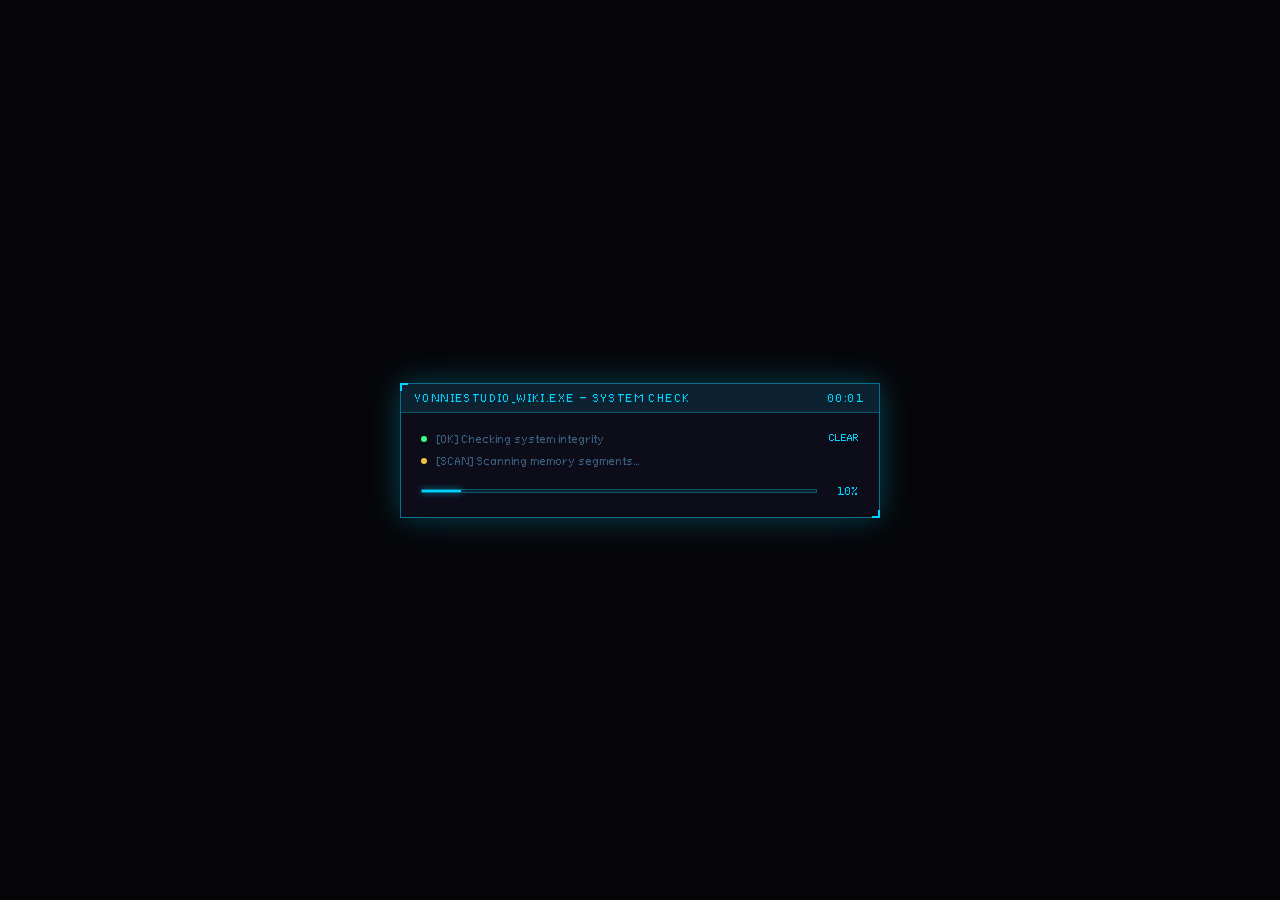
==== commit d5b2fc4b: "Add files via upload" ====
--- a/index.html
+++ b/index.html
@@ -3,7 +3,7 @@
 <head>
 <meta charset="UTF-8">
 <meta name="viewport" content="width=device-width, initial-scale=1.0">
-<title>VonnieStydio Wiki</title>
+<title>VonnieStudio Wiki</title>
 <link rel="stylesheet" href="style.css">
 </head>
 <body>
@@ -58,7 +58,7 @@
   <div class="nav-center">
     <img class="nav-logo-img" src="FSP_Logo.png" alt="logo" onerror="this.style.display='none'">
     <div class="nav-titles">
-      <div class="nav-title">VONNIE_WIKI</div>
+      <div class="nav-title">VONNIESTUDIO_WIKI</div>
       <div class="nav-subtitle">Knowledge Base · Est. 2026</div>
       </div>
     <img class="nav-logo-img" src="FSP_Logo.png" alt="logo" onerror="this.style.display='none'">
--- a/style.css
+++ b/style.css
@@ -0,0 +1,462 @@
+@font-face {
+  font-family: "Pixeloid";
+  src: url("PixeloidSans.ttf") format("truetype");
+  font-weight: 400;
+}
+@font-face {
+  font-family: "Pixeloid";
+  src: url("PixeloidSans-Bold.ttf") format("truetype");
+  font-weight: 700;
+}
+*, *::before, *::after { box-sizing: border-box; margin: 0; padding: 0; }
+:root {
+  --bg:        #050508;
+  --bg-panel:  #0a0a12;
+  --bg-card:   #0d0d1a;
+  --bg-header: #080814;
+  --cyan:      #00d4ff;
+  --cyan-dim:  rgba(0,212,255,0.15);
+  --cyan-glow: rgba(0,212,255,0.3);
+  --cyan-border: rgba(0,212,255,0.5);
+  --purple:    #9b6dff;
+  --gold:      #f0c040;
+  --gold-dim:  rgba(240,192,64,0.15);
+  --green:     #40ff80;
+  --green-dim: rgba(64,255,128,0.12);
+  --text-main: #c8e8ff;
+  --text-sub:  #7aadcc;
+  --text-dim:  #3a6080;
+  --mono: "Pixeloid", monospace;
+  --nav-h: 60px;
+}
+
+body::after {
+  content: "";
+  position: fixed; inset: 0;
+  background: repeating-linear-gradient(0deg, transparent, transparent 2px, rgba(0,0,0,.08) 2px, rgba(0,0,0,.08) 4px);
+  pointer-events: none;
+  z-index: 9998;
+}
+
+body {
+  background: var(--bg);
+  color: var(--text-main);
+  font-family: var(--mono);
+  font-size: 13px;
+  line-height: 1.6;
+  min-height: 100vh;
+  overflow-x: hidden;
+}
+
+/* LOADER */
+#loader {
+  position: fixed; inset: 0; z-index: 9999;
+  background: var(--bg);
+  display: flex; flex-direction: column;
+  align-items: center; justify-content: center;
+  transition: opacity .6s ease, visibility .6s ease;
+}
+#loader.hidden { opacity: 0; visibility: hidden; pointer-events: none; }
+
+@keyframes fadeUp { from{opacity:0;transform:translateY(6px)} to{opacity:1;transform:none} }
+@keyframes blink  { 0%,100%{opacity:1} 50%{opacity:0} }
+@keyframes scanPulse { 0%,100%{opacity:.4} 50%{opacity:1} }
+
+.ld-window {
+  width: 480px; max-width: 92vw;
+  border: 1px solid var(--cyan-border);
+  box-shadow: 0 0 30px var(--cyan-glow);
+  background: var(--bg-card);
+  animation: fadeUp .4s ease .1s both;
+  position: relative;
+}
+.ld-window::before,.ld-window::after {
+  content:""; position:absolute; width:8px; height:8px;
+  border-color:var(--cyan); border-style:solid;
+}
+.ld-window::before { top:-1px; left:-1px; border-width:2px 0 0 2px; }
+.ld-window::after  { bottom:-1px; right:-1px; border-width:0 2px 2px 0; }
+.ld-titlebar {
+  background: rgba(0,212,255,.1);
+  border-bottom: 1px solid rgba(0,212,255,.3);
+  padding: 6px 14px; font-family: var(--mono); font-size: 10px;
+  color: var(--cyan); letter-spacing: .14em;
+  display: flex; justify-content: space-between;
+}
+.ld-body { padding: 18px 20px; display: flex; flex-direction: column; gap: 14px; }
+
+/* scan rows */
+.ld-scan-rows { display: flex; flex-direction: column; gap: 6px; }
+.ld-scan-row  { display: flex; align-items: center; gap: 10px; font-family: var(--mono); font-size: 10px; }
+.ld-scan-label { color: var(--text-dim); flex: 1; }
+.ld-scan-val   { color: var(--cyan); min-width: 120px; text-align: right; font-size: 9px; }
+.ld-scan-dot   { width:6px; height:6px; border-radius:50%; background:var(--gold); animation:blink .6s infinite; flex-shrink:0; }
+.ld-scan-dot.ok { background:var(--green); animation:none; }
+
+/* progress */
+.ld-bar-row  { display: flex; align-items: center; gap: 10px; }
+.ld-bar-wrap { flex:1; height:4px; background:rgba(0,212,255,.1); border:1px solid rgba(0,212,255,.3); }
+.ld-bar-fill { height:100%; width:0; background:var(--cyan); box-shadow:0 0 6px var(--cyan); transition:width .2s ease; }
+.ld-pct      { font-family:var(--mono); font-size:10px; color:var(--cyan); min-width:32px; text-align:right; }
+
+/* captcha box */
+.ld-captcha-wrap {
+  display: none; flex-direction: column; gap: 10px;
+  border: 1px solid rgba(0,212,255,.25);
+  background: rgba(0,212,255,.04); padding: 14px;
+  animation: fadeUp .3s ease both;
+}
+.ld-captcha-wrap.show { display: flex; }
+.ld-captcha-label { font-family:var(--mono); font-size:10px; color:var(--text-sub); letter-spacing:.08em; }
+.ld-captcha-label span { color:var(--cyan); } to{opacity:1;transform:none} 
+
+#app { opacity: 0; transition: opacity .5s ease; }
+#app.visible { opacity: 1; }
+
+/* TOP NAV */
+.topnav {
+  background: var(--bg-header);
+  border-bottom: 1px solid var(--cyan-border);
+  box-shadow: 0 0 20px var(--cyan-glow);
+  height: var(--nav-h);
+  position: sticky; top: 0; z-index: 200;
+  display: flex;
+  align-items: center;
+  justify-content: center;
+  position: relative;
+  padding: 0 20px;
+}
+.nav-left { display: flex; align-items: center; position: absolute; left: 20px; }
+.nav-right { display: flex; align-items: center; justify-content: flex-end; }
+.hamburger {
+  width: 36px; height: 36px;
+  border: 1px solid rgba(0,212,255,.3); background: transparent;
+  cursor: pointer; display: flex; flex-direction: column;
+  align-items: center; justify-content: center; gap: 5px;
+  transition: border-color .15s, background .15s;
+}
+.hamburger:hover { border-color: var(--cyan); background: var(--cyan-dim); }
+.hamburger span { display: block; width: 18px; height: 1.5px; background: var(--cyan); transition: transform .25s ease, opacity .25s ease; }
+.hamburger.open span:nth-child(1) { transform: translateY(6.5px) rotate(45deg); }
+.hamburger.open span:nth-child(2) { opacity: 0; }
+.hamburger.open span:nth-child(3) { transform: translateY(-6.5px) rotate(-45deg); }
+.nav-center {
+  display: flex; flex-direction: row;
+  align-items: center; justify-content: center; gap: 12px;
+  margin: 0 auto;
+}
+.nav-logo-img { height: 36px; width: auto; object-fit: contain; }
+.nav-titles { display: flex; flex-direction: column; gap: 2px; }
+.nav-title {
+  font-family: var(--mono); font-size: 14px; color: var(--cyan);
+  letter-spacing: .08em; text-shadow: 0 0 16px var(--cyan);
+}
+.nav-subtitle {
+  font-family: var(--mono); font-size: 8px; color: var(--text-dim);
+  letter-spacing: .15em; text-transform: uppercase;
+}
+
+/* DRAWER */
+.drawer-overlay {
+  position: fixed; inset: 0; background: rgba(0,0,0,.7);
+  z-index: 150; opacity: 0; visibility: hidden;
+  transition: opacity .25s, visibility .25s;
+}
+.drawer-overlay.open { opacity: 1; visibility: visible; }
+.drawer {
+  position: fixed; top: 0; left: 0;
+  width: 260px; height: 100vh;
+  background: var(--bg-panel);
+  border-right: 1px solid var(--cyan-border);
+  box-shadow: 4px 0 24px var(--cyan-glow);
+  z-index: 300;
+  transform: translateX(-100%);
+  transition: transform .28s cubic-bezier(.4,0,.2,1);
+  display: flex; flex-direction: column;
+  overflow-y: auto;
+}
+.drawer.open { transform: translateX(0); }
+.drawer-nav-label {
+  font-family: var(--mono); font-size: 9px; color: var(--text-dim);
+  letter-spacing: .2em; text-transform: uppercase;
+  padding: 14px 20px 6px;
+}
+.drawer-link {
+  display: flex; align-items: center; gap: 10px;
+  padding: 9px 20px;
+  font-family: var(--mono); font-size: 12px;
+  color: var(--text-sub); text-decoration: none;
+  transition: background .1s, color .1s;
+  border-left: 2px solid transparent;
+}
+.drawer-link:hover { background: var(--cyan-dim); color: var(--cyan); }
+.drawer-link.active { background: var(--cyan-dim); color: var(--cyan); border-left-color: var(--cyan); }
+.drawer-link-icon { font-size: 10px; opacity: .6; width: 14px; text-align: center; }
+.drawer-divider { height: 1px; background: rgba(0,212,255,.12); margin: 8px 20px; }
+.drawer-stats-section { padding: 0 20px 16px; }
+.drawer-stat-row {
+  display: flex; justify-content: space-between; align-items: center;
+  padding: 5px 0; border-bottom: 1px solid rgba(255,255,255,.03);
+  font-family: var(--mono); font-size: 10px;
+}
+.drawer-stat-key { color: var(--text-dim); }
+.drawer-stat-val { color: var(--cyan); }
+.drawer-footer {
+  margin-top: auto; padding: 12px 20px;
+  border-top: 1px solid rgba(0,212,255,.12);
+  font-family: var(--mono); font-size: 9px; color: var(--text-dim); letter-spacing: .1em;
+}
+
+/* LAYOUT */
+.layout { display: flex; justify-content: center; padding: 28px 40px; }
+.main { width: 100%; max-width: 900px; }
+
+/* PAGE HEADER */
+.page-header {
+  display: flex; align-items: center; gap: 12px;
+  margin-bottom: 20px; padding-bottom: 10px;
+  border-bottom: 1px solid rgba(0,212,255,.3);
+}
+.page-title { font-family: var(--mono); font-size: 22px; color: var(--text-main); letter-spacing: .06em; }
+.page-header-line { flex: 1; height: 1px; background: rgba(0,212,255,.15); }
+.page-btn {
+  font-family: var(--mono); font-size: 9px;
+  letter-spacing: .12em; text-transform: uppercase;
+  padding: 5px 12px;
+  border: 1px solid rgba(0,212,255,.3);
+  background: transparent; color: var(--text-sub);
+  cursor: pointer; transition: all .15s;
+}
+.page-btn:hover { border-color: var(--cyan); color: var(--cyan); background: var(--cyan-dim); }
+
+/* BANNER */
+.wiki-banner {
+  background: var(--bg-panel);
+  border: 1px solid var(--cyan-border);
+  box-shadow: 0 0 20px var(--cyan-glow);
+  padding: 28px 32px; margin-bottom: 20px;
+  text-align: center; position: relative; overflow: hidden;
+}
+.wiki-banner::before {
+  content: "";
+  position: absolute; inset: 0;
+  background: repeating-linear-gradient(90deg, transparent, transparent 60px, rgba(0,212,255,.015) 60px, rgba(0,212,255,.015) 61px);
+  pointer-events: none;
+}
+.banner-eyebrow { font-family: var(--mono); font-size: 9px; color: var(--text-dim); letter-spacing: .18em; margin-bottom: 10px; }
+.banner-title {
+  font-family: var(--mono); font-size: 22px; color: var(--cyan);
+  letter-spacing: .08em; text-shadow: 0 0 20px var(--cyan); margin-bottom: 6px;
+}
+.banner-title span { color: var(--cyan); text-shadow: 0 0 16px var(--cyan); }
+.banner-divider { width: 120px; height: 1px; background: var(--cyan-border); margin: 12px auto; }
+
+/* CARDS */
+.grid-2 { display: grid; grid-template-columns: 2fr 1fr; gap: 14px; margin-bottom: 14px; }
+.wiki-card {
+  background: var(--bg-card);
+  border: 1px solid var(--cyan-border);
+  box-shadow: 0 0 8px rgba(0,212,255,.1);
+  position: relative;
+  animation: cardIn .4s ease both;
+}
+@keyframes cardIn { from{opacity:0;transform:translateY(10px)} to{opacity:1;transform:none} }
+.wiki-card::before, .wiki-card::after {
+  content: ""; position: absolute;
+  width: 8px; height: 8px;
+  border-color: var(--cyan); border-style: solid; pointer-events: none;
+}
+.wiki-card::before { top: -1px; left: -1px; border-width: 2px 0 0 2px; }
+.wiki-card::after  { bottom: -1px; right: -1px; border-width: 0 2px 2px 0; }
+.wiki-card-header {
+  background: rgba(0,212,255,.06);
+  border-bottom: 1px solid rgba(0,212,255,.3);
+  padding: 7px 14px;
+  font-family: var(--mono); font-size: 10px;
+  letter-spacing: .14em; text-transform: uppercase;
+  color: var(--cyan);
+  display: flex; align-items: center; gap: 8px;
+}
+.wiki-card-header::before { content: "//"; color: rgba(0,212,255,.4); font-size: 9px; }
+.wiki-card-body { padding: 14px; }
+.grid-2 .wiki-card:nth-child(1) { animation-delay: .05s; }
+.grid-2 .wiki-card:nth-child(2) { animation-delay: .1s; }
+
+/* ABOUT */
+.about-text { font-size: 12px; color: var(--text-sub); line-height: 1.75; margin-bottom: 14px; }
+.tag-row { display: flex; flex-wrap: wrap; gap: 5px; }
+.wiki-tag {
+  font-family: var(--mono); font-size: 9px;
+  padding: 3px 9px; border: 1px solid;
+  letter-spacing: .08em; text-transform: uppercase;
+}
+.tag-cyan   { border-color: rgba(0,212,255,.4); color: var(--cyan);   background: rgba(0,212,255,.06); }
+.tag-gold   { border-color: rgba(240,192,64,.4); color: var(--gold);  background: rgba(240,192,64,.06); }
+.tag-purple { border-color: rgba(155,109,255,.4); color: #9b6dff; background: rgba(155,109,255,.06); }
+.tag-green  { border-color: rgba(64,255,128,.4); color: var(--green); background: rgba(64,255,128,.06); }
+
+/* INFO TABLE */
+.info-row {
+  display: flex; gap: 10px; padding: 5px 0;
+  border-bottom: 1px solid rgba(0,212,255,.06); font-size: 11px;
+}
+.info-row:last-child { border-bottom: none; }
+.info-key { font-family: var(--mono); color: var(--text-dim); min-width: 70px; font-size: 10px; letter-spacing: .06em; }
+.info-val { color: var(--text-main); }
+.info-val.hl { color: var(--cyan); }
+
+/* PROJECTS */
+.project-entry {
+  display: flex; align-items: flex-start; gap: 10px;
+  padding: 9px 0; border-bottom: 1px solid rgba(0,212,255,.06);
+  cursor: pointer; transition: background .1s;
+}
+.project-entry:last-child { border-bottom: none; }
+.project-entry:hover { background: rgba(0,212,255,.04); margin: 0 -14px; padding: 9px 14px; }
+.proj-num { font-family: var(--mono); font-size: 14px; color: rgba(0,212,255,.3); min-width: 24px; line-height: 1; }
+.proj-info { flex: 1; }
+.proj-name { font-family: var(--mono); font-size: 12px; color: var(--text-main); letter-spacing: .04em; margin-bottom: 2px; }
+.proj-desc { font-size: 10px; color: var(--text-sub); line-height: 1.5; }
+.proj-badge {
+  font-family: var(--mono); font-size: 8px; letter-spacing: .1em;
+  text-transform: uppercase; padding: 2px 8px; border: 1px solid; align-self: flex-start;
+}
+.badge-live { border-color: rgba(64,255,128,.4); color: var(--green); background: var(--green-dim); }
+.badge-wip  { border-color: rgba(240,192,64,.4); color: var(--gold); background: var(--gold-dim); }
+
+/* SOCIALS */
+.social-row {
+  display: flex; align-items: center; gap: 10px;
+  padding: 7px 0; border-bottom: 1px solid rgba(0,212,255,.06); font-size: 11px;
+}
+.social-row:last-child { border-bottom: none; }
+.social-icon {
+  width: 26px; height: 26px; display: flex; align-items: center; justify-content: center;
+  border: 1px solid rgba(0,212,255,.2); background: rgba(0,212,255,.04); flex-shrink: 0;
+}
+.social-name { font-family: var(--mono); font-size: 11px; color: var(--text-main); flex: 1; }
+.social-handle { font-family: var(--mono); font-size: 10px; color: var(--cyan); }
+
+/* FOOTER */
+.wiki-footer {
+  border-top: 1px solid rgba(0,212,255,.2);
+  padding: 12px 40px;
+  font-family: var(--mono); font-size: 9px; color: var(--text-dim);
+  display: flex; justify-content: space-between; letter-spacing: .1em;
+}
+
+/* LINK CONFIRM MODAL */
+.link-modal-overlay {
+  display: none; position: fixed; inset: 0; z-index: 9000;
+  background: rgba(0,0,0,.8);
+  align-items: center; justify-content: center;
+}
+.link-modal-overlay.open { display: flex; animation: fadeUp .2s ease; }
+.link-modal-box {
+  width: 420px; max-width: 90vw;
+  background: var(--bg-card);
+  border: 1px solid var(--cyan-border);
+  box-shadow: 0 0 30px var(--cyan-glow);
+  position: relative;
+}
+.link-modal-box::before, .link-modal-box::after {
+  content:""; position:absolute; width:8px; height:8px;
+  border-color:var(--cyan); border-style:solid;
+}
+.link-modal-box::before { top:-1px; left:-1px; border-width:2px 0 0 2px; }
+.link-modal-box::after  { bottom:-1px; right:-1px; border-width:0 2px 2px 0; }
+.link-modal-header {
+  background: rgba(0,212,255,.07);
+  border-bottom: 1px solid rgba(0,212,255,.3);
+  padding: 8px 16px;
+  font-family: var(--mono); font-size: 10px;
+  letter-spacing: .14em; color: var(--cyan);
+}
+.link-modal-body { padding: 20px 16px; }
+.link-modal-label {
+  font-family: var(--mono); font-size: 11px;
+  color: var(--text-sub); margin-bottom: 12px;
+}
+.link-modal-label span { color: var(--cyan); }
+.link-modal-url {
+  font-family: var(--mono); font-size: 11px;
+  color: var(--text-main); background: rgba(0,212,255,.05);
+  border: 1px solid rgba(0,212,255,.2);
+  padding: 8px 12px; margin-bottom: 10px;
+  word-break: break-all; letter-spacing: .02em;
+}
+.link-modal-warn {
+  font-family: var(--mono); font-size: 9px;
+  color: var(--gold); letter-spacing: .08em; margin-bottom: 18px;
+}
+.link-modal-actions { display: flex; gap: 10px; justify-content: flex-end; }
+.link-btn-cancel, .link-btn-confirm {
+  font-family: var(--mono); font-size: 10px; letter-spacing: .1em;
+  padding: 6px 16px; border: 1px solid; cursor: pointer;
+  background: transparent; transition: all .15s;
+}
+.link-btn-cancel  { border-color: rgba(0,212,255,.3); color: var(--text-sub); }
+.link-btn-cancel:hover  { border-color: var(--cyan); color: var(--cyan); background: var(--cyan-dim); }
+.link-btn-confirm { border-color: rgba(64,255,128,.4); color: var(--green); }
+.link-btn-confirm:hover { background: var(--green-dim); }
+
+
+/* SHARE MODAL */
+.share-modal-overlay {
+  display: none; position: fixed; inset: 0; z-index: 9000;
+  background: rgba(0,0,0,.8);
+  align-items: center; justify-content: center;
+}
+.share-modal-overlay.open { display: flex; animation: fadeUp .2s ease; }
+.share-modal-box {
+  width: 400px; max-width: 90vw;
+  background: var(--bg-card);
+  border: 1px solid var(--cyan-border);
+  box-shadow: 0 0 30px var(--cyan-glow);
+  position: relative;
+}
+.share-modal-box::before, .share-modal-box::after {
+  content:""; position:absolute; width:8px; height:8px;
+  border-color:var(--cyan); border-style:solid;
+}
+.share-modal-box::before { top:-1px; left:-1px; border-width:2px 0 0 2px; }
+.share-modal-box::after  { bottom:-1px; right:-1px; border-width:0 2px 2px 0; }
+.share-modal-header {
+  background: rgba(0,212,255,.07);
+  border-bottom: 1px solid rgba(0,212,255,.3);
+  padding: 8px 16px; font-family: var(--mono); font-size: 10px;
+  letter-spacing: .14em; color: var(--cyan);
+  display: flex; justify-content: space-between; align-items: center;
+}
+.share-modal-close {
+  background: none; border: none; color: var(--text-sub);
+  font-family: var(--mono); font-size: 12px; cursor: pointer;
+  padding: 0 4px; transition: color .15s;
+}
+.share-modal-close:hover { color: var(--cyan); }
+.share-modal-body { padding: 18px 16px; display: flex; flex-direction: column; gap: 10px; }
+.share-url-box {
+  font-family: var(--mono); font-size: 10px; color: var(--cyan);
+  background: rgba(0,212,255,.05); border: 1px solid rgba(0,212,255,.2);
+  padding: 8px 12px; word-break: break-all;
+}
+.share-label { font-family: var(--mono); font-size: 9px; color: var(--text-sub); letter-spacing: .1em; }
+.share-actions { display: flex; flex-direction: column; gap: 8px; margin-top: 4px; }
+.share-btn {
+  display: flex; align-items: center; gap: 10px;
+  font-family: var(--mono); font-size: 10px; letter-spacing: .08em;
+  padding: 9px 14px; border: 1px solid; cursor: pointer;
+  background: transparent; transition: all .15s; text-align: left; width: 100%;
+}
+.share-btn:hover { padding-left: 18px; }
+.share-btn i { font-size: 13px; width: 16px; text-align: center; }
+.share-btn-copy   { border-color: rgba(0,212,255,.3); color: var(--cyan); }
+.share-btn-copy:hover { background: rgba(0,212,255,.08); border-color: var(--cyan); }
+.share-btn-x      { border-color: rgba(255,255,255,.2); color: var(--text-main); }
+.share-btn-x:hover { background: rgba(255,255,255,.05); border-color: var(--text-main); }
+.share-btn-native { border-color: rgba(64,255,128,.3); color: var(--green); }
+.share-btn-native:hover { background: rgba(64,255,128,.06); border-color: var(--green); }
+.share-toast {
+  font-family: var(--mono); font-size: 9px; letter-spacing: .1em;
+  color: var(--green); text-align: center; height: 16px;
+}
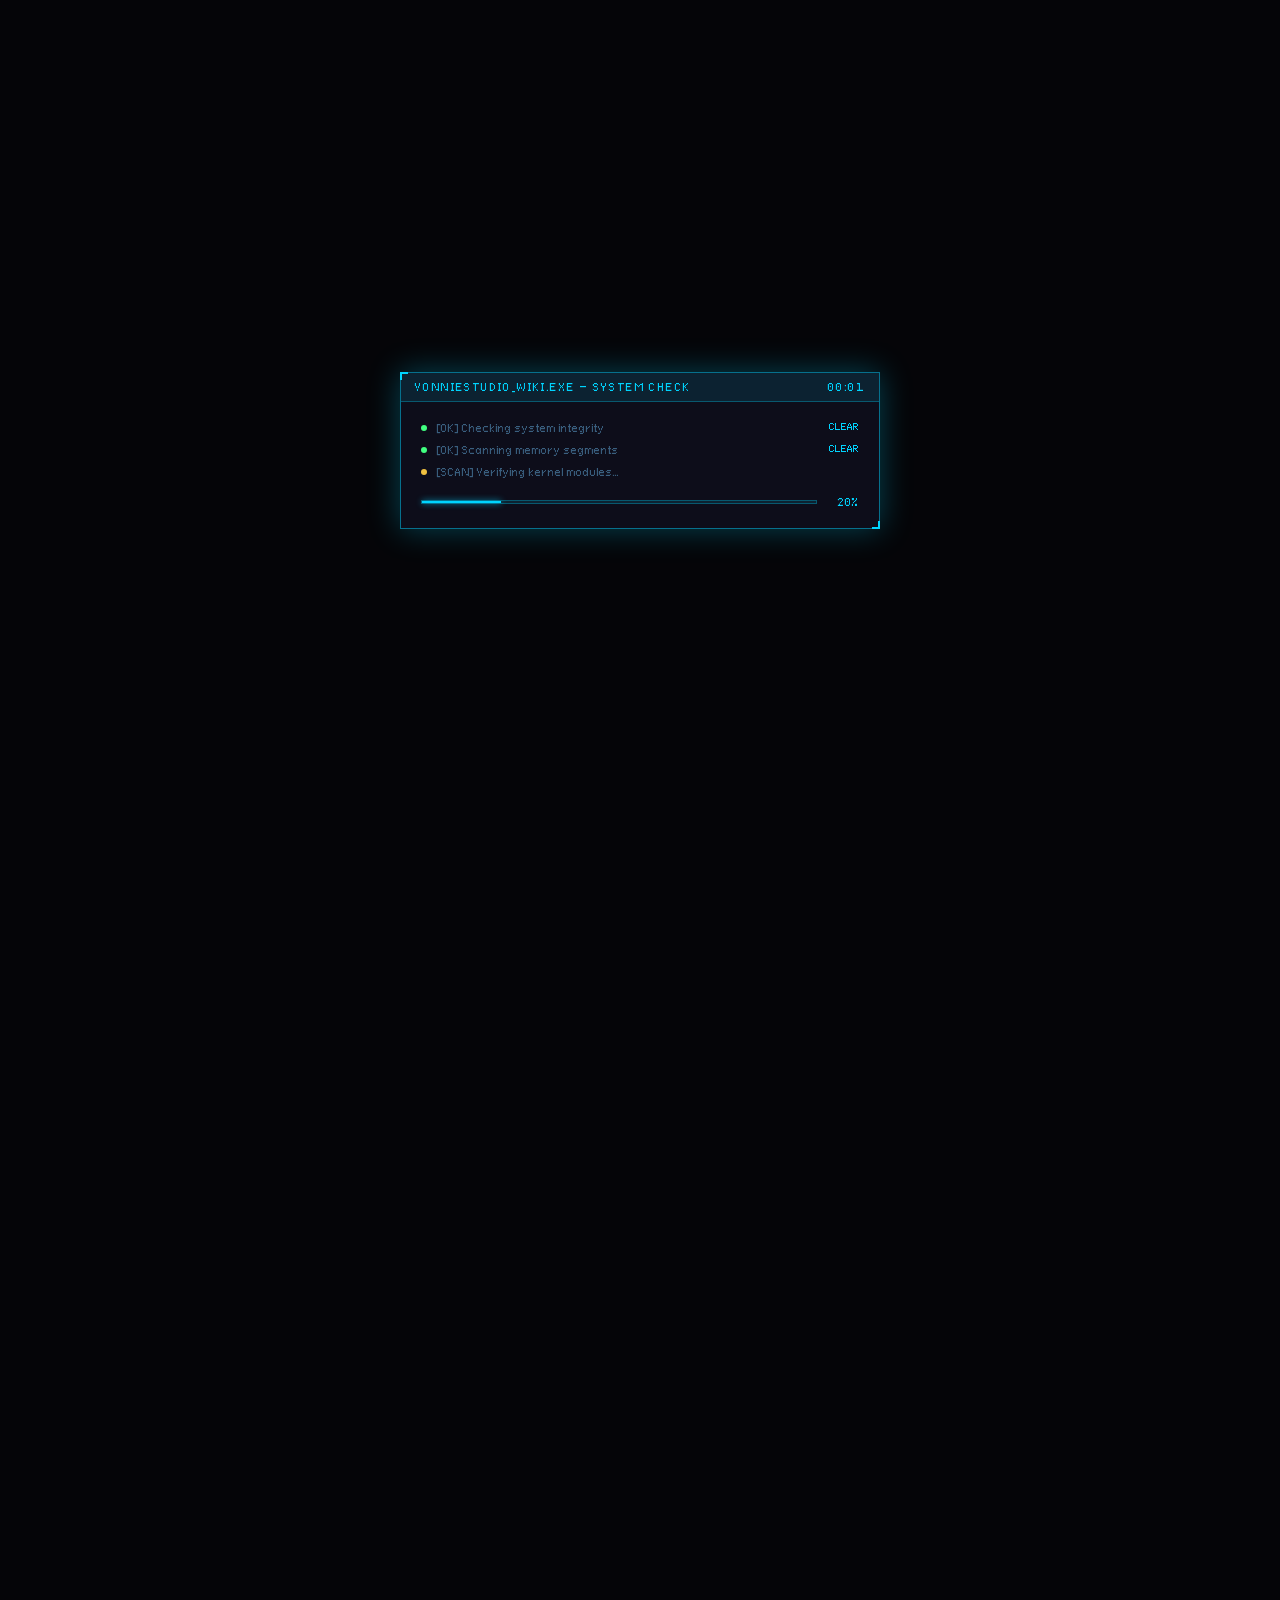
==== commit 26f16641: "Update index.html" ====
--- a/index.html
+++ b/index.html
@@ -1,13 +1,15 @@
 <!DOCTYPE html>
-<html lang="th">
+<html lang="en">
 <head>
 <meta charset="UTF-8">
 <meta name="viewport" content="width=device-width, initial-scale=1.0">
 <title>VonnieStudio Wiki</title>
 <link rel="stylesheet" href="style.css">
+<link rel="stylesheet" href="https://cdnjs.cloudflare.com/ajax/libs/font-awesome/6.5.0/css/all.min.css">
 </head>
 <body>
 
+<!-- LOADER -->
 <div id="loader">
   <div class="ld-window">
     <div class="ld-titlebar">
@@ -29,16 +31,18 @@
 </div>
 <script src="https://www.google.com/recaptcha/api.js" async defer></script>
 
+<!-- APP -->
 <div id="app">
 
 <div class="drawer-overlay" id="overlay" onclick="closeDrawer()"></div>
 
 <aside class="drawer" id="drawer">
   <div class="drawer-nav-label">Navigation</div>
-  <a class="drawer-link active" href="#"><span class="drawer-link-icon">&gt;</span>Home</a>
-  <a class="drawer-link" href="#"><span class="drawer-link-icon">&gt;</span>About Me</a>
-  <a class="drawer-link" href="#"><span class="drawer-link-icon">&gt;</span>Projects</a>
-  <a class="drawer-link" href="#"><span class="drawer-link-icon">&gt;</span>Contact</a>
+  <a class="drawer-link" data-page="home" href="#" onclick="navigate('home');closeDrawer();return false;"><span class="drawer-link-icon">&gt;</span>Home</a>
+  <a class="drawer-link" data-page="about" href="#" onclick="navigate('about');closeDrawer();return false;"><span class="drawer-link-icon">&gt;</span>About Me</a>
+  <a class="drawer-link" data-page="projects" href="#" onclick="navigate('projects');closeDrawer();return false;"><span class="drawer-link-icon">&gt;</span>Projects</a>
+  <a class="drawer-link" data-page="contact" href="#" onclick="navigate('contact');closeDrawer();return false;"><span class="drawer-link-icon">&gt;</span>Contact</a>
+  <a class="drawer-link" href="community.html" style="color:var(--green);border-left:2px solid rgba(64,255,128,.3);"><span class="drawer-link-icon">&gt;</span>Community <span style="font-size:8px;color:var(--green);border:1px solid rgba(64,255,128,.4);padding:1px 5px;margin-left:4px;">NEW</span></a>
   <div class="drawer-divider"></div>
   <div class="drawer-nav-label">Wiki Stats</div>
   <div class="drawer-stats-section">
@@ -46,7 +50,7 @@
     <div class="drawer-stat-row"><span class="drawer-stat-key">status</span><span class="drawer-stat-val" style="color:var(--green)">active</span></div>
     <div class="drawer-stat-row"><span class="drawer-stat-key">updated</span><span class="drawer-stat-val">mar.2026</span></div>
   </div>
-  <div class="drawer-footer">// vonniestudio_wiki v1.0</div>
+  <div class="drawer-footer">vonniestudio_wiki v2.0</div>
 </aside>
 
 <nav class="topnav">
@@ -60,85 +64,240 @@
     <div class="nav-titles">
       <div class="nav-title">VONNIESTUDIO_WIKI</div>
       <div class="nav-subtitle">Knowledge Base · Est. 2026</div>
-      </div>
+    </div>
     <img class="nav-logo-img" src="FSP_Logo.png" alt="logo" onerror="this.style.display='none'">
   </div>
+  <div class="nav-right-area">
+    <button class="search-toggle-btn" id="searchToggleBtn" onclick="toggleSearch()" title="Search">
+      <i class="fa-solid fa-magnifying-glass"></i>
+    </button>
+  </div>
 </nav>
+
+<!-- SEARCH OVERLAY -->
+<div class="search-overlay" id="searchOverlay" onclick="if(event.target===this)closeSearch()">
+  <div class="search-box">
+    <div class="search-box-header">
+      <span>SEARCH</span>
+      <button class="search-close" onclick="closeSearch()">[ X ]</button>
+    </div>
+    <div class="search-input-wrap">
+      <i class="fa-solid fa-magnifying-glass search-icon"></i>
+      <input type="text" class="search-input" id="searchInput" placeholder="Search pages, projects, skills..." autocomplete="off" oninput="doSearch(this.value)">
+      <span class="search-shortcut">ESC</span>
+    </div>
+    <div class="search-results" id="searchResults"></div>
+  </div>
+</div>
 
 <div class="layout">
 <main class="main">
 
-  <div class="page-header">
-    <h1 class="page-title">// HOME</h1>
-    <div class="page-header-line"></div>
-    <button class="page-btn" onclick="openShare()">Share</button>
-  </div>
-
-  <div class="wiki-banner" style="animation:cardIn .5s ease both;">
-    <div class="banner-eyebrow">// Vonnie_WIKI.DAT — WELCOME_SCREEN</div>
-    <div class="banner-title">Vonnie<span>Studio</span> Wiki</div>
-    <div class="banner-divider"></div>
-  </div>
-
-  <div class="grid-2">
-    <div class="wiki-card">
-      <div class="wiki-card-header">About Me</div>
-      <div class="wiki-card-body">
-        <p class="about-text">I'm a computer engineering student currently learning web development, machine learning, system creation and security</p>
-        <div class="tag-row">
-          <span class="wiki-tag tag-cyan">React</span>
-          <span class="wiki-tag tag-cyan">Python</span>
-          <span class="wiki-tag tag-gold">Machine Learning</span>
-          <span class="wiki-tag tag-purple">UI/UX</span>
-          <span class="wiki-tag tag-green">Security</span>
-        </div>
-      </div>
-    </div>
-    <div class="wiki-card">
-      <div class="wiki-card-header">Quick Info</div>
-      <div class="wiki-card-body">
-        <div class="info-row"><span class="info-key">name</span><span class="info-val hl">Vonnie Ellipse</span></div>
-        <div class="info-row"><span class="info-key">location</span><span class="info-val">Thailand</span></div>
-      </div>
-    </div>
-  </div>
-
-  <div style="margin-bottom:14px;">
-    <div class="wiki-card" style="animation:cardIn .4s ease .15s both;">
-      <div class="wiki-card-header">Projects</div>
-      <div class="wiki-card-body">
-        <div class="project-entry">
+  <!-- ===== HOME PAGE ===== -->
+  <div class="page" id="page-home">
+    <div class="page-header">
+      <h1 class="page-title">HOME</h1>
+      <div class="page-header-line"></div>
+      <button class="page-btn" onclick="openShare()">Share</button>
+    </div>
+
+    <div class="wiki-banner" style="animation:cardIn .5s ease both;">
+      <div class="banner-eyebrow">VONNIE_WIKI.DAT — WELCOME_SCREEN</div>
+      <div class="banner-title" id="typedTitle">Vonnie<span>Studio</span> Wiki</div>
+      <div class="banner-divider"></div>
+      <div class="banner-glitch-line" id="glitchLine">SYSTEM ONLINE — ALL MODULES LOADED</div>
+    </div>
+
+    <div class="grid-2" style="animation:cardIn .4s ease .08s both;">
+      <div class="wiki-card">
+        <div class="wiki-card-header">About Me</div>
+        <div class="wiki-card-body">
+          <p class="about-text">I'm a computer engineering student currently learning web development, machine learning, system creation and security</p>
+          <div class="tag-row">
+            <span class="wiki-tag tag-cyan">React</span>
+            <span class="wiki-tag tag-cyan">Python</span>
+            <span class="wiki-tag tag-gold">Machine Learning</span>
+            <span class="wiki-tag tag-purple">UI/UX</span>
+            <span class="wiki-tag tag-green">Security</span>
+          </div>
+        </div>
+      </div>
+      <div class="wiki-card">
+        <div class="wiki-card-header">Quick Info</div>
+        <div class="wiki-card-body">
+          <div class="info-row"><span class="info-key">name</span><span class="info-val hl">Vonnie Ellipse</span></div>
+          <div class="info-row"><span class="info-key">location</span><span class="info-val">Global / Online</span></div>
+          <div class="info-row"><span class="info-key">role</span><span class="info-val">Student</span></div>
+          <div class="info-row"><span class="info-key">status</span><span class="info-val" style="color:var(--green)">Open to collab</span></div>
+        </div>
+      </div>
+    </div>
+
+    <!-- Featured Project -->
+    <div class="wiki-card featured-project-card" style="margin-bottom:14px;animation:cardIn .4s ease .12s both;">
+      <div class="wiki-card-header"><i class="fa-solid fa-star"></i> Featured Project</div>
+      <div class="wiki-card-body">
+        <div class="featured-proj-inner">
+          <div class="featured-proj-left">
+            <div class="featured-proj-num">01</div>
+            <div>
+              <div class="featured-proj-name">VonnieStudio Wiki</div>
+              <div class="featured-proj-tech">HTML · CSS · JavaScript</div>
+              <div class="featured-proj-desc">A personal wiki / portfolio site with retro cyber aesthetic, loader, routing, search and modals. Built from scratch.</div>
+            </div>
+          </div>
+          <div class="featured-proj-right">
+            <span class="proj-badge badge-wip">WIP</span>
+            <button class="featured-proj-btn" onclick="navigate('projects')">[ VIEW ALL ]</button>
+          </div>
+        </div>
+      </div>
+    </div>
+
+    <!-- Latest Activity Log -->
+    <div class="wiki-card" style="margin-bottom:14px;animation:cardIn .4s ease .16s both;">
+      <div class="wiki-card-header"><i class="fa-solid fa-terminal" style="font-size:9px;color:var(--cyan)"></i> Latest Activity</div>
+      <div class="wiki-card-body">
+        <div class="log-entry"><span class="log-date">[2026.03]</span><span class="log-msg">Wiki v1.0 launched — initial release</span><span class="log-badge log-new">NEW</span></div>
+        <div class="log-entry"><span class="log-date">[2026.03]</span><span class="log-msg">Added social links — YouTube, Discord, Reddit, X</span></div>
+        <div class="log-entry"><span class="log-date">[2026.03]</span><span class="log-msg">Loader + reCAPTCHA verification system deployed</span></div>
+        <div class="log-entry"><span class="log-date">[2026.02]</span><span class="log-msg">Project started — concept &amp; design phase</span></div>
+      </div>
+    </div>
+
+    <div class="wiki-card" style="margin-bottom:20px;animation:cardIn .4s ease .2s both;">
+      <div class="wiki-card-header">Socials &amp; Contact</div>
+      <div class="wiki-card-body" id="social-grid" style="display:grid;grid-template-columns:1fr 1fr;gap:0 24px"></div>
+    </div>
+  </div>
+
+  <!-- ===== ABOUT PAGE ===== -->
+  <div class="page hidden" id="page-about">
+    <div class="page-header">
+      <h1 class="page-title">ABOUT ME</h1>
+      <div class="page-header-line"></div>
+    </div>
+    <div class="wiki-card" style="margin-bottom:14px;animation:cardIn .4s ease both;">
+      <div class="wiki-card-header">Profile</div>
+      <div class="wiki-card-body">
+        <div class="profile-block">
+          <div class="profile-avatar">
+            <div class="profile-avatar-inner">VE</div>
+          </div>
+          <div class="profile-info">
+            <div class="profile-name">Vonnie Ellipse</div>
+            <div class="profile-role">Computer Engineering Student</div>
+            <div class="profile-loc"><i class="fa-solid fa-location-dot" style="color:var(--cyan);font-size:9px;"></i> Global / Online</div>
+          </div>
+        </div>
+        <div class="about-long-text">
+          I'm a computer engineering student with a deep passion for building things from scratch. I enjoy the intersection of systems thinking and creative design — whether that's writing clean backend logic, training ML models, or crafting pixel-perfect UIs.<br><br>
+          I believe good software should be both functional and beautiful. This wiki is my digital space to document my journey, share projects, and connect with others.
+        </div>
+      </div>
+    </div>
+
+    <div class="grid-2" style="animation:cardIn .4s ease .12s both;">
+      <div class="wiki-card">
+        <div class="wiki-card-header">Education</div>
+        <div class="wiki-card-body">
+          <div class="info-row"><span class="info-key">degree</span><span class="info-val">Computer Engineering</span></div>
+          <div class="info-row"><span class="info-key">status</span><span class="info-val" style="color:var(--green)">In Progress</span></div>
+          <div class="info-row"><span class="info-key">focus</span><span class="info-val">Systems & Security</span></div>
+        </div>
+      </div>
+      <div class="wiki-card">
+        <div class="wiki-card-header">Interests</div>
+        <div class="wiki-card-body">
+          <div class="tag-row" style="flex-direction:column;gap:6px;">
+            <div><span class="wiki-tag tag-cyan">Web Development</span></div>
+            <div><span class="wiki-tag tag-gold">Machine Learning</span></div>
+            <div><span class="wiki-tag tag-green">Cybersecurity</span></div>
+            <div><span class="wiki-tag tag-purple">UI/UX Design</span></div>
+          </div>
+        </div>
+      </div>
+    </div>
+  </div>
+
+  <!-- ===== PROJECTS PAGE ===== -->
+  <div class="page hidden" id="page-projects">
+    <div class="page-header">
+      <h1 class="page-title">PROJECTS</h1>
+      <div class="page-header-line"></div>
+      <div class="proj-filter-row">
+        <button class="proj-filter active" data-filter="all" onclick="filterProjects('all')">ALL</button>
+        <button class="proj-filter" data-filter="web" onclick="filterProjects('web')">WEB</button>
+        <button class="proj-filter" data-filter="ml" onclick="filterProjects('ml')">ML</button>
+        <button class="proj-filter" data-filter="wip" onclick="filterProjects('wip')">WIP</button>
+      </div>
+    </div>
+
+    <div class="wiki-card" style="margin-bottom:14px;animation:cardIn .4s ease both;">
+      <div class="wiki-card-header">Project Index</div>
+      <div class="wiki-card-body" id="projects-list">
+        <div class="project-entry" data-tags="web wip">
           <span class="proj-num">01</span>
           <div class="proj-info">
-            <p class="proj-name">This Wiki</p>
-            <p class="proj-desc">HTML/CSS · Personal wiki</p>
+            <p class="proj-name">VonnieStudio Wiki</p>
+            <p class="proj-desc">HTML/CSS/JS · Personal wiki &amp; portfolio site with retro cyber aesthetic</p>
+            <div class="tag-row" style="margin-top:6px;">
+              <span class="wiki-tag tag-cyan">HTML</span>
+              <span class="wiki-tag tag-cyan">CSS</span>
+              <span class="wiki-tag tag-cyan">JavaScript</span>
+            </div>
           </div>
           <span class="proj-badge badge-wip">WIP</span>
         </div>
-      </div>
-    </div>
-  </div>
-
-  <div class="wiki-card" style="margin-bottom:20px;animation:cardIn .4s ease .25s both;">
-    <div class="wiki-card-header">Socials &amp; Contact</div>
-    <div class="wiki-card-body" id="social-grid" style="display:grid;grid-template-columns:1fr 1fr;gap:0 24px"></div>
-  </div>
-
-  <link rel="stylesheet" href="https://cdnjs.cloudflare.com/ajax/libs/font-awesome/6.5.0/css/all.min.css">
-  
-
-  <!-- LINK CONFIRM MODAL -->
-  <div id="link-modal" class="link-modal-overlay" onclick="if(event.target===this)closeModal()">
-    <div class="link-modal-box">
-      <div class="link-modal-header">// LINK_VERIFY.EXE</div>
-      <div class="link-modal-body">
-        <div class="link-modal-label">Open link to <span id="modal-name"></span></div>
-        <div class="link-modal-url" id="modal-url"></div>
-        <div class="link-modal-warn">Check that the link is correct before proceeding</div>
-        <div class="link-modal-actions">
-          <button class="link-btn-cancel" onclick="closeModal()">[ CANCEL ]</button>
-          <button class="link-btn-confirm" id="modal-confirm">[ CONFIRM ]</button>
-        </div>
+        <div class="proj-empty-hint">
+          <span class="proj-empty-text">More projects coming soon...</span>
+        </div>
+      </div>
+    </div>
+
+    <div class="wiki-card" style="animation:cardIn .4s ease .08s both;">
+      <div class="wiki-card-header">Tech Stack</div>
+      <div class="wiki-card-body">
+        <div class="stack-grid">
+          <div class="stack-item"><i class="fa-brands fa-html5" style="color:#e34c26"></i><span>HTML5</span></div>
+          <div class="stack-item"><i class="fa-brands fa-css3-alt" style="color:#264de4"></i><span>CSS3</span></div>
+          <div class="stack-item"><i class="fa-brands fa-js" style="color:#f7df1e"></i><span>JavaScript</span></div>
+          <div class="stack-item"><i class="fa-brands fa-react" style="color:var(--cyan)"></i><span>React</span></div>
+          <div class="stack-item"><i class="fa-brands fa-python" style="color:#3572A5"></i><span>Python</span></div>
+          <div class="stack-item"><i class="fa-solid fa-brain" style="color:var(--purple)"></i><span>ML / AI</span></div>
+        </div>
+      </div>
+    </div>
+  </div>
+
+  <!-- ===== CONTACT PAGE ===== -->
+  <div class="page hidden" id="page-contact">
+    <div class="page-header">
+      <h1 class="page-title">CONTACT</h1>
+      <div class="page-header-line"></div>
+    </div>
+
+    <div class="wiki-banner" style="animation:cardIn .4s ease both;margin-bottom:14px;">
+      <div class="banner-eyebrow">CONTACT_VONNIE.DAT</div>
+      <div class="banner-title" style="font-size:16px;">Get In Touch</div>
+      <div class="banner-divider"></div>
+      <div style="font-family:var(--mono);font-size:11px;color:var(--text-sub);margin-top:8px;">
+        Open to collaboration, questions, or just saying hi.
+      </div>
+    </div>
+
+    <div class="wiki-card" style="margin-bottom:14px;animation:cardIn .4s ease .06s both;">
+      <div class="wiki-card-header">Social Channels</div>
+      <div class="wiki-card-body" id="contact-social-grid"></div>
+    </div>
+
+    <div class="wiki-card" style="margin-bottom:14px;animation:cardIn .4s ease .1s both;">
+      <div class="wiki-card-header">Availability</div>
+      <div class="wiki-card-body">
+        <div class="info-row"><span class="info-key">collabs</span><span class="info-val" style="color:var(--green)">Open</span></div>
+        <div class="info-row"><span class="info-key">response</span><span class="info-val">Within a few days</span></div>
+        <div class="info-row"><span class="info-key">timezone</span><span class="info-val">UTC+7 / Flexible</span></div>
+        <div class="info-row"><span class="info-key">best via</span><span class="info-val hl">Discord / YouTube</span></div>
       </div>
     </div>
   </div>
@@ -147,17 +306,33 @@
 </div>
 
 <footer class="wiki-footer">
-  <span>// VonnieStudio Wiki · Personal wiki</span>
+  <span>VonnieStudio Wiki · Personal wiki</span>
   <span>Last edited: March 2026</span>
 </footer>
 
+</div><!-- end #app -->
+
+<!-- LINK CONFIRM MODAL -->
+<div id="link-modal" class="link-modal-overlay" onclick="if(event.target===this)closeModal()">
+  <div class="link-modal-box">
+    <div class="link-modal-header">LINK VERIFY</div>
+    <div class="link-modal-body">
+      <div class="link-modal-label">Open link to <span id="modal-name"></span></div>
+      <div class="link-modal-url" id="modal-url"></div>
+      <div class="link-modal-warn">Check that the link is correct before proceeding</div>
+      <div class="link-modal-actions">
+        <button class="link-btn-cancel" onclick="closeModal()">[ CANCEL ]</button>
+        <button class="link-btn-confirm" id="modal-confirm">[ CONFIRM ]</button>
+      </div>
+    </div>
+  </div>
 </div>
 
 <!-- SHARE MODAL -->
 <div id="share-modal" class="share-modal-overlay" onclick="if(event.target===this)closeShare()">
   <div class="share-modal-box">
     <div class="share-modal-header">
-      <span>// SHARE_PAGE.EXE</span>
+      <span>SHARE</span>
       <button class="share-modal-close" onclick="closeShare()">[ X ]</button>
     </div>
     <div class="share-modal-body">
@@ -179,6 +354,7 @@
     </div>
   </div>
 </div>
+
 <script src="script.js"></script>
 </body>
 </html>
--- a/style.css
+++ b/style.css
@@ -29,7 +29,6 @@
   --mono: "Pixeloid", monospace;
   --nav-h: 60px;
 }
-
 body::after {
   content: "";
   position: fixed; inset: 0;
@@ -37,7 +36,6 @@
   pointer-events: none;
   z-index: 9998;
 }
-
 body {
   background: var(--bg);
   color: var(--text-main);
@@ -57,11 +55,9 @@
   transition: opacity .6s ease, visibility .6s ease;
 }
 #loader.hidden { opacity: 0; visibility: hidden; pointer-events: none; }
-
 @keyframes fadeUp { from{opacity:0;transform:translateY(6px)} to{opacity:1;transform:none} }
 @keyframes blink  { 0%,100%{opacity:1} 50%{opacity:0} }
 @keyframes scanPulse { 0%,100%{opacity:.4} 50%{opacity:1} }
-
 .ld-window {
   width: 480px; max-width: 92vw;
   border: 1px solid var(--cyan-border);
@@ -84,22 +80,16 @@
   display: flex; justify-content: space-between;
 }
 .ld-body { padding: 18px 20px; display: flex; flex-direction: column; gap: 14px; }
-
-/* scan rows */
 .ld-scan-rows { display: flex; flex-direction: column; gap: 6px; }
 .ld-scan-row  { display: flex; align-items: center; gap: 10px; font-family: var(--mono); font-size: 10px; }
 .ld-scan-label { color: var(--text-dim); flex: 1; }
 .ld-scan-val   { color: var(--cyan); min-width: 120px; text-align: right; font-size: 9px; }
 .ld-scan-dot   { width:6px; height:6px; border-radius:50%; background:var(--gold); animation:blink .6s infinite; flex-shrink:0; }
 .ld-scan-dot.ok { background:var(--green); animation:none; }
-
-/* progress */
 .ld-bar-row  { display: flex; align-items: center; gap: 10px; }
 .ld-bar-wrap { flex:1; height:4px; background:rgba(0,212,255,.1); border:1px solid rgba(0,212,255,.3); }
 .ld-bar-fill { height:100%; width:0; background:var(--cyan); box-shadow:0 0 6px var(--cyan); transition:width .2s ease; }
 .ld-pct      { font-family:var(--mono); font-size:10px; color:var(--cyan); min-width:32px; text-align:right; }
-
-/* captcha box */
 .ld-captcha-wrap {
   display: none; flex-direction: column; gap: 10px;
   border: 1px solid rgba(0,212,255,.25);
@@ -108,7 +98,7 @@
 }
 .ld-captcha-wrap.show { display: flex; }
 .ld-captcha-label { font-family:var(--mono); font-size:10px; color:var(--text-sub); letter-spacing:.08em; }
-.ld-captcha-label span { color:var(--cyan); } to{opacity:1;transform:none} 
+.ld-captcha-label span { color:var(--cyan); }
 
 #app { opacity: 0; transition: opacity .5s ease; }
 #app.visible { opacity: 1; }
@@ -120,11 +110,8 @@
   box-shadow: 0 0 20px var(--cyan-glow);
   height: var(--nav-h);
   position: sticky; top: 0; z-index: 200;
-  display: flex;
-  align-items: center;
-  justify-content: center;
-  position: relative;
-  padding: 0 20px;
+  display: flex; align-items: center; justify-content: center;
+  position: relative; padding: 0 20px;
 }
 .nav-left { display: flex; align-items: center; position: absolute; left: 20px; }
 .nav-right { display: flex; align-items: center; justify-content: flex-end; }
@@ -147,14 +134,8 @@
 }
 .nav-logo-img { height: 36px; width: auto; object-fit: contain; }
 .nav-titles { display: flex; flex-direction: column; gap: 2px; }
-.nav-title {
-  font-family: var(--mono); font-size: 14px; color: var(--cyan);
-  letter-spacing: .08em; text-shadow: 0 0 16px var(--cyan);
-}
-.nav-subtitle {
-  font-family: var(--mono); font-size: 8px; color: var(--text-dim);
-  letter-spacing: .15em; text-transform: uppercase;
-}
+.nav-title { font-family: var(--mono); font-size: 14px; color: var(--cyan); letter-spacing: .08em; text-shadow: 0 0 16px var(--cyan); }
+.nav-subtitle { font-family: var(--mono); font-size: 8px; color: var(--text-dim); letter-spacing: .15em; text-transform: uppercase; }
 
 /* DRAWER */
 .drawer-overlay {
@@ -176,15 +157,10 @@
   overflow-y: auto;
 }
 .drawer.open { transform: translateX(0); }
-.drawer-nav-label {
-  font-family: var(--mono); font-size: 9px; color: var(--text-dim);
-  letter-spacing: .2em; text-transform: uppercase;
-  padding: 14px 20px 6px;
-}
+.drawer-nav-label { font-family: var(--mono); font-size: 9px; color: var(--text-dim); letter-spacing: .2em; text-transform: uppercase; padding: 14px 20px 6px; }
 .drawer-link {
   display: flex; align-items: center; gap: 10px;
-  padding: 9px 20px;
-  font-family: var(--mono); font-size: 12px;
+  padding: 9px 20px; font-family: var(--mono); font-size: 12px;
   color: var(--text-sub); text-decoration: none;
   transition: background .1s, color .1s;
   border-left: 2px solid transparent;
@@ -201,82 +177,35 @@
 }
 .drawer-stat-key { color: var(--text-dim); }
 .drawer-stat-val { color: var(--cyan); }
-.drawer-footer {
-  margin-top: auto; padding: 12px 20px;
-  border-top: 1px solid rgba(0,212,255,.12);
-  font-family: var(--mono); font-size: 9px; color: var(--text-dim); letter-spacing: .1em;
-}
+.drawer-footer { margin-top: auto; padding: 12px 20px; border-top: 1px solid rgba(0,212,255,.12); font-family: var(--mono); font-size: 9px; color: var(--text-dim); letter-spacing: .1em; }
 
 /* LAYOUT */
 .layout { display: flex; justify-content: center; padding: 28px 40px; }
 .main { width: 100%; max-width: 900px; }
 
 /* PAGE HEADER */
-.page-header {
-  display: flex; align-items: center; gap: 12px;
-  margin-bottom: 20px; padding-bottom: 10px;
-  border-bottom: 1px solid rgba(0,212,255,.3);
-}
+.page-header { display: flex; align-items: center; gap: 12px; margin-bottom: 20px; padding-bottom: 10px; border-bottom: 1px solid rgba(0,212,255,.3); }
 .page-title { font-family: var(--mono); font-size: 22px; color: var(--text-main); letter-spacing: .06em; }
 .page-header-line { flex: 1; height: 1px; background: rgba(0,212,255,.15); }
-.page-btn {
-  font-family: var(--mono); font-size: 9px;
-  letter-spacing: .12em; text-transform: uppercase;
-  padding: 5px 12px;
-  border: 1px solid rgba(0,212,255,.3);
-  background: transparent; color: var(--text-sub);
-  cursor: pointer; transition: all .15s;
-}
+.page-btn { font-family: var(--mono); font-size: 9px; letter-spacing: .12em; text-transform: uppercase; padding: 5px 12px; border: 1px solid rgba(0,212,255,.3); background: transparent; color: var(--text-sub); cursor: pointer; transition: all .15s; }
 .page-btn:hover { border-color: var(--cyan); color: var(--cyan); background: var(--cyan-dim); }
 
 /* BANNER */
-.wiki-banner {
-  background: var(--bg-panel);
-  border: 1px solid var(--cyan-border);
-  box-shadow: 0 0 20px var(--cyan-glow);
-  padding: 28px 32px; margin-bottom: 20px;
-  text-align: center; position: relative; overflow: hidden;
-}
-.wiki-banner::before {
-  content: "";
-  position: absolute; inset: 0;
-  background: repeating-linear-gradient(90deg, transparent, transparent 60px, rgba(0,212,255,.015) 60px, rgba(0,212,255,.015) 61px);
-  pointer-events: none;
-}
+.wiki-banner { background: var(--bg-panel); border: 1px solid var(--cyan-border); box-shadow: 0 0 20px var(--cyan-glow); padding: 28px 32px; margin-bottom: 20px; text-align: center; position: relative; overflow: hidden; }
+.wiki-banner::before { content: ""; position: absolute; inset: 0; background: repeating-linear-gradient(90deg, transparent, transparent 60px, rgba(0,212,255,.015) 60px, rgba(0,212,255,.015) 61px); pointer-events: none; }
 .banner-eyebrow { font-family: var(--mono); font-size: 9px; color: var(--text-dim); letter-spacing: .18em; margin-bottom: 10px; }
-.banner-title {
-  font-family: var(--mono); font-size: 22px; color: var(--cyan);
-  letter-spacing: .08em; text-shadow: 0 0 20px var(--cyan); margin-bottom: 6px;
-}
+.banner-title { font-family: var(--mono); font-size: 22px; color: var(--cyan); letter-spacing: .08em; text-shadow: 0 0 20px var(--cyan); margin-bottom: 6px; }
 .banner-title span { color: var(--cyan); text-shadow: 0 0 16px var(--cyan); }
 .banner-divider { width: 120px; height: 1px; background: var(--cyan-border); margin: 12px auto; }
 
 /* CARDS */
 .grid-2 { display: grid; grid-template-columns: 2fr 1fr; gap: 14px; margin-bottom: 14px; }
-.wiki-card {
-  background: var(--bg-card);
-  border: 1px solid var(--cyan-border);
-  box-shadow: 0 0 8px rgba(0,212,255,.1);
-  position: relative;
-  animation: cardIn .4s ease both;
-}
+.wiki-card { background: var(--bg-card); border: 1px solid var(--cyan-border); box-shadow: 0 0 8px rgba(0,212,255,.1); position: relative; animation: cardIn .4s ease both; }
 @keyframes cardIn { from{opacity:0;transform:translateY(10px)} to{opacity:1;transform:none} }
-.wiki-card::before, .wiki-card::after {
-  content: ""; position: absolute;
-  width: 8px; height: 8px;
-  border-color: var(--cyan); border-style: solid; pointer-events: none;
-}
+.wiki-card::before, .wiki-card::after { content: ""; position: absolute; width: 8px; height: 8px; border-color: var(--cyan); border-style: solid; pointer-events: none; }
 .wiki-card::before { top: -1px; left: -1px; border-width: 2px 0 0 2px; }
 .wiki-card::after  { bottom: -1px; right: -1px; border-width: 0 2px 2px 0; }
-.wiki-card-header {
-  background: rgba(0,212,255,.06);
-  border-bottom: 1px solid rgba(0,212,255,.3);
-  padding: 7px 14px;
-  font-family: var(--mono); font-size: 10px;
-  letter-spacing: .14em; text-transform: uppercase;
-  color: var(--cyan);
-  display: flex; align-items: center; gap: 8px;
-}
+.wiki-card-header { background: rgba(0,212,255,.06); border-bottom: 1px solid rgba(0,212,255,.3); padding: 7px 14px; font-family: var(--mono); font-size: 10px; letter-spacing: .14em; text-transform: uppercase; color: var(--cyan); display: flex; align-items: center; gap: 8px; }
 .wiki-card-header::before { content: "//"; color: rgba(0,212,255,.4); font-size: 9px; }
 .wiki-card-body { padding: 14px; }
 .grid-2 .wiki-card:nth-child(1) { animation-delay: .05s; }
@@ -285,169 +214,76 @@
 /* ABOUT */
 .about-text { font-size: 12px; color: var(--text-sub); line-height: 1.75; margin-bottom: 14px; }
 .tag-row { display: flex; flex-wrap: wrap; gap: 5px; }
-.wiki-tag {
-  font-family: var(--mono); font-size: 9px;
-  padding: 3px 9px; border: 1px solid;
-  letter-spacing: .08em; text-transform: uppercase;
-}
+.wiki-tag { font-family: var(--mono); font-size: 9px; padding: 3px 9px; border: 1px solid; letter-spacing: .08em; text-transform: uppercase; }
 .tag-cyan   { border-color: rgba(0,212,255,.4); color: var(--cyan);   background: rgba(0,212,255,.06); }
 .tag-gold   { border-color: rgba(240,192,64,.4); color: var(--gold);  background: rgba(240,192,64,.06); }
 .tag-purple { border-color: rgba(155,109,255,.4); color: #9b6dff; background: rgba(155,109,255,.06); }
 .tag-green  { border-color: rgba(64,255,128,.4); color: var(--green); background: rgba(64,255,128,.06); }
 
 /* INFO TABLE */
-.info-row {
-  display: flex; gap: 10px; padding: 5px 0;
-  border-bottom: 1px solid rgba(0,212,255,.06); font-size: 11px;
-}
+.info-row { display: flex; gap: 10px; padding: 5px 0; border-bottom: 1px solid rgba(0,212,255,.06); font-size: 11px; }
 .info-row:last-child { border-bottom: none; }
 .info-key { font-family: var(--mono); color: var(--text-dim); min-width: 70px; font-size: 10px; letter-spacing: .06em; }
 .info-val { color: var(--text-main); }
 .info-val.hl { color: var(--cyan); }
 
 /* PROJECTS */
-.project-entry {
-  display: flex; align-items: flex-start; gap: 10px;
-  padding: 9px 0; border-bottom: 1px solid rgba(0,212,255,.06);
-  cursor: pointer; transition: background .1s;
-}
+.project-entry { display: flex; align-items: flex-start; gap: 10px; padding: 9px 0; border-bottom: 1px solid rgba(0,212,255,.06); cursor: pointer; transition: background .1s; }
 .project-entry:last-child { border-bottom: none; }
 .project-entry:hover { background: rgba(0,212,255,.04); margin: 0 -14px; padding: 9px 14px; }
 .proj-num { font-family: var(--mono); font-size: 14px; color: rgba(0,212,255,.3); min-width: 24px; line-height: 1; }
 .proj-info { flex: 1; }
 .proj-name { font-family: var(--mono); font-size: 12px; color: var(--text-main); letter-spacing: .04em; margin-bottom: 2px; }
 .proj-desc { font-size: 10px; color: var(--text-sub); line-height: 1.5; }
-.proj-badge {
-  font-family: var(--mono); font-size: 8px; letter-spacing: .1em;
-  text-transform: uppercase; padding: 2px 8px; border: 1px solid; align-self: flex-start;
-}
+.proj-badge { font-family: var(--mono); font-size: 8px; letter-spacing: .1em; text-transform: uppercase; padding: 2px 8px; border: 1px solid; align-self: flex-start; }
 .badge-live { border-color: rgba(64,255,128,.4); color: var(--green); background: var(--green-dim); }
 .badge-wip  { border-color: rgba(240,192,64,.4); color: var(--gold); background: var(--gold-dim); }
 
 /* SOCIALS */
-.social-row {
-  display: flex; align-items: center; gap: 10px;
-  padding: 7px 0; border-bottom: 1px solid rgba(0,212,255,.06); font-size: 11px;
-}
+.social-row { display: flex; align-items: center; gap: 10px; padding: 7px 0; border-bottom: 1px solid rgba(0,212,255,.06); font-size: 11px; }
 .social-row:last-child { border-bottom: none; }
-.social-icon {
-  width: 26px; height: 26px; display: flex; align-items: center; justify-content: center;
-  border: 1px solid rgba(0,212,255,.2); background: rgba(0,212,255,.04); flex-shrink: 0;
-}
+.social-icon { width: 26px; height: 26px; display: flex; align-items: center; justify-content: center; border: 1px solid rgba(0,212,255,.2); background: rgba(0,212,255,.04); flex-shrink: 0; }
 .social-name { font-family: var(--mono); font-size: 11px; color: var(--text-main); flex: 1; }
 .social-handle { font-family: var(--mono); font-size: 10px; color: var(--cyan); }
 
 /* FOOTER */
-.wiki-footer {
-  border-top: 1px solid rgba(0,212,255,.2);
-  padding: 12px 40px;
-  font-family: var(--mono); font-size: 9px; color: var(--text-dim);
-  display: flex; justify-content: space-between; letter-spacing: .1em;
-}
+.wiki-footer { border-top: 1px solid rgba(0,212,255,.2); padding: 12px 40px; font-family: var(--mono); font-size: 9px; color: var(--text-dim); display: flex; justify-content: space-between; letter-spacing: .1em; }
 
 /* LINK CONFIRM MODAL */
-.link-modal-overlay {
-  display: none; position: fixed; inset: 0; z-index: 9000;
-  background: rgba(0,0,0,.8);
-  align-items: center; justify-content: center;
-}
+.link-modal-overlay { display: none; position: fixed; inset: 0; z-index: 9000; background: rgba(0,0,0,.8); align-items: center; justify-content: center; }
 .link-modal-overlay.open { display: flex; animation: fadeUp .2s ease; }
-.link-modal-box {
-  width: 420px; max-width: 90vw;
-  background: var(--bg-card);
-  border: 1px solid var(--cyan-border);
-  box-shadow: 0 0 30px var(--cyan-glow);
-  position: relative;
-}
-.link-modal-box::before, .link-modal-box::after {
-  content:""; position:absolute; width:8px; height:8px;
-  border-color:var(--cyan); border-style:solid;
-}
+.link-modal-box { width: 420px; max-width: 90vw; background: var(--bg-card); border: 1px solid var(--cyan-border); box-shadow: 0 0 30px var(--cyan-glow); position: relative; }
+.link-modal-box::before, .link-modal-box::after { content:""; position:absolute; width:8px; height:8px; border-color:var(--cyan); border-style:solid; }
 .link-modal-box::before { top:-1px; left:-1px; border-width:2px 0 0 2px; }
 .link-modal-box::after  { bottom:-1px; right:-1px; border-width:0 2px 2px 0; }
-.link-modal-header {
-  background: rgba(0,212,255,.07);
-  border-bottom: 1px solid rgba(0,212,255,.3);
-  padding: 8px 16px;
-  font-family: var(--mono); font-size: 10px;
-  letter-spacing: .14em; color: var(--cyan);
-}
+.link-modal-header { background: rgba(0,212,255,.07); border-bottom: 1px solid rgba(0,212,255,.3); padding: 8px 16px; font-family: var(--mono); font-size: 10px; letter-spacing: .14em; color: var(--cyan); }
 .link-modal-body { padding: 20px 16px; }
-.link-modal-label {
-  font-family: var(--mono); font-size: 11px;
-  color: var(--text-sub); margin-bottom: 12px;
-}
+.link-modal-label { font-family: var(--mono); font-size: 11px; color: var(--text-sub); margin-bottom: 12px; }
 .link-modal-label span { color: var(--cyan); }
-.link-modal-url {
-  font-family: var(--mono); font-size: 11px;
-  color: var(--text-main); background: rgba(0,212,255,.05);
-  border: 1px solid rgba(0,212,255,.2);
-  padding: 8px 12px; margin-bottom: 10px;
-  word-break: break-all; letter-spacing: .02em;
-}
-.link-modal-warn {
-  font-family: var(--mono); font-size: 9px;
-  color: var(--gold); letter-spacing: .08em; margin-bottom: 18px;
-}
+.link-modal-url { font-family: var(--mono); font-size: 11px; color: var(--text-main); background: rgba(0,212,255,.05); border: 1px solid rgba(0,212,255,.2); padding: 8px 12px; margin-bottom: 10px; word-break: break-all; letter-spacing: .02em; }
+.link-modal-warn { font-family: var(--mono); font-size: 9px; color: var(--gold); letter-spacing: .08em; margin-bottom: 18px; }
 .link-modal-actions { display: flex; gap: 10px; justify-content: flex-end; }
-.link-btn-cancel, .link-btn-confirm {
-  font-family: var(--mono); font-size: 10px; letter-spacing: .1em;
-  padding: 6px 16px; border: 1px solid; cursor: pointer;
-  background: transparent; transition: all .15s;
-}
+.link-btn-cancel, .link-btn-confirm { font-family: var(--mono); font-size: 10px; letter-spacing: .1em; padding: 6px 16px; border: 1px solid; cursor: pointer; background: transparent; transition: all .15s; }
 .link-btn-cancel  { border-color: rgba(0,212,255,.3); color: var(--text-sub); }
 .link-btn-cancel:hover  { border-color: var(--cyan); color: var(--cyan); background: var(--cyan-dim); }
 .link-btn-confirm { border-color: rgba(64,255,128,.4); color: var(--green); }
 .link-btn-confirm:hover { background: var(--green-dim); }
 
-
 /* SHARE MODAL */
-.share-modal-overlay {
-  display: none; position: fixed; inset: 0; z-index: 9000;
-  background: rgba(0,0,0,.8);
-  align-items: center; justify-content: center;
-}
+.share-modal-overlay { display: none; position: fixed; inset: 0; z-index: 9000; background: rgba(0,0,0,.8); align-items: center; justify-content: center; }
 .share-modal-overlay.open { display: flex; animation: fadeUp .2s ease; }
-.share-modal-box {
-  width: 400px; max-width: 90vw;
-  background: var(--bg-card);
-  border: 1px solid var(--cyan-border);
-  box-shadow: 0 0 30px var(--cyan-glow);
-  position: relative;
-}
-.share-modal-box::before, .share-modal-box::after {
-  content:""; position:absolute; width:8px; height:8px;
-  border-color:var(--cyan); border-style:solid;
-}
+.share-modal-box { width: 400px; max-width: 90vw; background: var(--bg-card); border: 1px solid var(--cyan-border); box-shadow: 0 0 30px var(--cyan-glow); position: relative; }
+.share-modal-box::before, .share-modal-box::after { content:""; position:absolute; width:8px; height:8px; border-color:var(--cyan); border-style:solid; }
 .share-modal-box::before { top:-1px; left:-1px; border-width:2px 0 0 2px; }
 .share-modal-box::after  { bottom:-1px; right:-1px; border-width:0 2px 2px 0; }
-.share-modal-header {
-  background: rgba(0,212,255,.07);
-  border-bottom: 1px solid rgba(0,212,255,.3);
-  padding: 8px 16px; font-family: var(--mono); font-size: 10px;
-  letter-spacing: .14em; color: var(--cyan);
-  display: flex; justify-content: space-between; align-items: center;
-}
-.share-modal-close {
-  background: none; border: none; color: var(--text-sub);
-  font-family: var(--mono); font-size: 12px; cursor: pointer;
-  padding: 0 4px; transition: color .15s;
-}
+.share-modal-header { background: rgba(0,212,255,.07); border-bottom: 1px solid rgba(0,212,255,.3); padding: 8px 16px; font-family: var(--mono); font-size: 10px; letter-spacing: .14em; color: var(--cyan); display: flex; justify-content: space-between; align-items: center; }
+.share-modal-close { background: none; border: none; color: var(--text-sub); font-family: var(--mono); font-size: 12px; cursor: pointer; padding: 0 4px; transition: color .15s; }
 .share-modal-close:hover { color: var(--cyan); }
 .share-modal-body { padding: 18px 16px; display: flex; flex-direction: column; gap: 10px; }
-.share-url-box {
-  font-family: var(--mono); font-size: 10px; color: var(--cyan);
-  background: rgba(0,212,255,.05); border: 1px solid rgba(0,212,255,.2);
-  padding: 8px 12px; word-break: break-all;
-}
+.share-url-box { font-family: var(--mono); font-size: 10px; color: var(--cyan); background: rgba(0,212,255,.05); border: 1px solid rgba(0,212,255,.2); padding: 8px 12px; word-break: break-all; }
 .share-label { font-family: var(--mono); font-size: 9px; color: var(--text-sub); letter-spacing: .1em; }
 .share-actions { display: flex; flex-direction: column; gap: 8px; margin-top: 4px; }
-.share-btn {
-  display: flex; align-items: center; gap: 10px;
-  font-family: var(--mono); font-size: 10px; letter-spacing: .08em;
-  padding: 9px 14px; border: 1px solid; cursor: pointer;
-  background: transparent; transition: all .15s; text-align: left; width: 100%;
-}
+.share-btn { display: flex; align-items: center; gap: 10px; font-family: var(--mono); font-size: 10px; letter-spacing: .08em; padding: 9px 14px; border: 1px solid; cursor: pointer; background: transparent; transition: all .15s; text-align: left; width: 100%; }
 .share-btn:hover { padding-left: 18px; }
 .share-btn i { font-size: 13px; width: 16px; text-align: center; }
 .share-btn-copy   { border-color: rgba(0,212,255,.3); color: var(--cyan); }
@@ -456,7 +292,51 @@
 .share-btn-x:hover { background: rgba(255,255,255,.05); border-color: var(--text-main); }
 .share-btn-native { border-color: rgba(64,255,128,.3); color: var(--green); }
 .share-btn-native:hover { background: rgba(64,255,128,.06); border-color: var(--green); }
-.share-toast {
-  font-family: var(--mono); font-size: 9px; letter-spacing: .1em;
-  color: var(--green); text-align: center; height: 16px;
-}+.share-toast { font-family: var(--mono); font-size: 9px; letter-spacing: .1em; color: var(--green); text-align: center; height: 16px; }
+
+/* RESPONSIVE */
+@media (max-width: 768px) {
+  .layout { padding: 16px 14px; }
+  .nav-title { font-size: 11px; }
+  .nav-subtitle { font-size: 7px; }
+  .nav-logo-img { height: 28px; }
+  .page-title { font-size: 16px; }
+  .wiki-banner { padding: 18px 16px; }
+  .banner-title { font-size: 17px; }
+  .grid-2 { grid-template-columns: 1fr; }
+  .wiki-card-body { padding: 12px; }
+  #social-grid { grid-template-columns: 1fr !important; }
+  .wiki-footer { flex-direction: column; gap: 4px; padding: 10px 14px; font-size: 8px; }
+  .drawer { width: 220px; }
+  .ld-window { width: 95vw; }
+  .ld-body { padding: 14px; gap: 10px; }
+  .link-modal-box, .share-modal-box { width: 95vw; }
+}
+@media (max-width: 480px) {
+  :root { --nav-h: 52px; }
+  .nav-title { font-size: 10px; letter-spacing: .04em; }
+  .nav-subtitle { display: none; }
+  .nav-logo-img { height: 24px; }
+  .topnav { padding: 0 10px; }
+  .layout { padding: 12px 10px; }
+  .page-title { font-size: 14px; }
+  .page-header-line { display: none; }
+  .page-btn { font-size: 8px; padding: 4px 8px; }
+  .wiki-banner { padding: 14px 12px; margin-bottom: 12px; }
+  .banner-title { font-size: 14px; }
+  .banner-eyebrow { font-size: 8px; }
+  .grid-2 { gap: 10px; margin-bottom: 10px; }
+  .wiki-card-header { font-size: 9px; padding: 6px 10px; }
+  .wiki-card-body { padding: 10px; }
+  .about-text { font-size: 10px; }
+  .wiki-tag { font-size: 8px; padding: 2px 6px; }
+  .info-key { min-width: 55px; font-size: 9px; }
+  .info-val { font-size: 10px; }
+  .proj-name { font-size: 11px; }
+  .proj-desc { font-size: 9px; }
+  .drawer { width: 200px; }
+  .drawer-link { font-size: 11px; padding: 8px 16px; }
+  .ld-scan-label { font-size: 9px; }
+  .ld-scan-val { font-size: 8px; min-width: 50px; }
+  .share-btn { font-size: 9px; padding: 8px 10px; }
+}
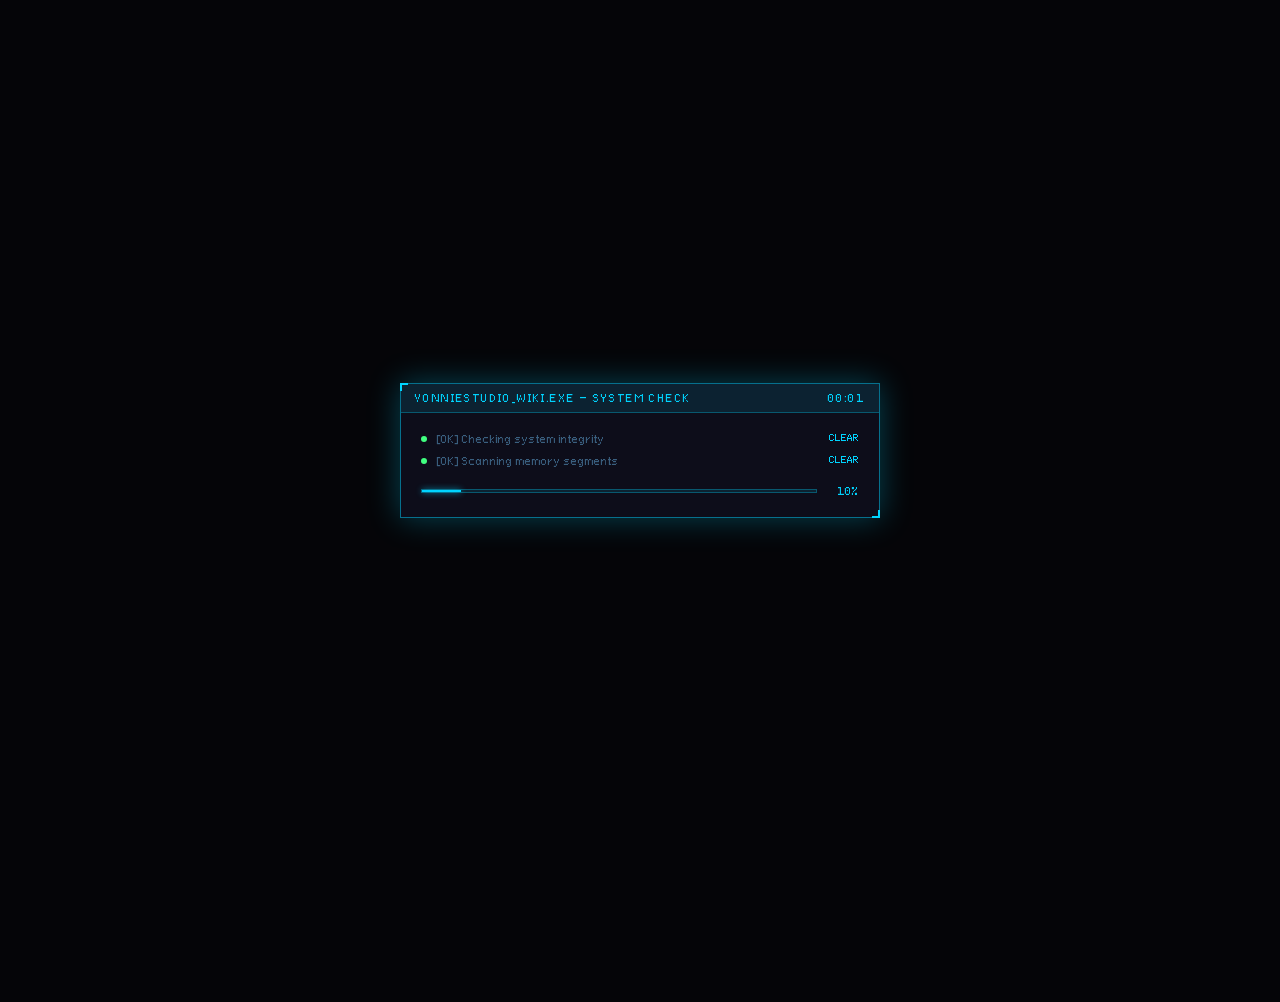
==== commit 31f52f49: "Add files via upload" ====
--- a/index.html
+++ b/index.html
@@ -357,4 +357,4 @@
 
 <script src="script.js"></script>
 </body>
-</html>
+</html>
--- a/style.css
+++ b/style.css
@@ -46,6 +46,10 @@
   overflow-x: hidden;
 }
 
+/* PAGE VISIBILITY */
+.page { display: block; }
+.page.hidden { display: none; }
+
 /* LOADER */
 #loader {
   position: fixed; inset: 0; z-index: 9999;
@@ -114,7 +118,7 @@
   position: relative; padding: 0 20px;
 }
 .nav-left { display: flex; align-items: center; position: absolute; left: 20px; }
-.nav-right { display: flex; align-items: center; justify-content: flex-end; }
+.nav-right-area { position: absolute; right: 20px; display: flex; align-items: center; gap: 8px; }
 .hamburger {
   width: 36px; height: 36px;
   border: 1px solid rgba(0,212,255,.3); background: transparent;
@@ -136,6 +140,77 @@
 .nav-titles { display: flex; flex-direction: column; gap: 2px; }
 .nav-title { font-family: var(--mono); font-size: 14px; color: var(--cyan); letter-spacing: .08em; text-shadow: 0 0 16px var(--cyan); }
 .nav-subtitle { font-family: var(--mono); font-size: 8px; color: var(--text-dim); letter-spacing: .15em; text-transform: uppercase; }
+
+/* SEARCH TOGGLE BUTTON */
+.search-toggle-btn {
+  width: 36px; height: 36px;
+  border: 1px solid rgba(0,212,255,.3); background: transparent;
+  cursor: pointer; display: flex; align-items: center; justify-content: center;
+  color: var(--text-sub); font-size: 13px;
+  transition: all .15s;
+}
+.search-toggle-btn:hover { border-color: var(--cyan); color: var(--cyan); background: var(--cyan-dim); }
+
+/* SEARCH OVERLAY */
+.search-overlay {
+  display: none; position: fixed; inset: 0; z-index: 8000;
+  background: rgba(0,0,0,.85);
+  align-items: flex-start; justify-content: center;
+  padding-top: 80px;
+}
+.search-overlay.open { display: flex; animation: fadeUp .2s ease; }
+.search-box {
+  width: 580px; max-width: 94vw;
+  background: var(--bg-card);
+  border: 1px solid var(--cyan-border);
+  box-shadow: 0 0 40px var(--cyan-glow);
+  position: relative;
+}
+.search-box::before, .search-box::after {
+  content:""; position:absolute; width:8px; height:8px;
+  border-color:var(--cyan); border-style:solid;
+}
+.search-box::before { top:-1px; left:-1px; border-width:2px 0 0 2px; }
+.search-box::after  { bottom:-1px; right:-1px; border-width:0 2px 2px 0; }
+.search-box-header {
+  background: rgba(0,212,255,.07);
+  border-bottom: 1px solid rgba(0,212,255,.3);
+  padding: 7px 14px; font-family: var(--mono); font-size: 10px;
+  color: var(--cyan); letter-spacing: .14em;
+  display: flex; justify-content: space-between; align-items: center;
+}
+.search-close {
+  background: none; border: none; color: var(--text-sub);
+  font-family: var(--mono); font-size: 11px; cursor: pointer;
+  transition: color .15s;
+}
+.search-close:hover { color: var(--cyan); }
+.search-input-wrap {
+  display: flex; align-items: center; gap: 10px;
+  padding: 12px 14px; border-bottom: 1px solid rgba(0,212,255,.15);
+}
+.search-icon { color: var(--text-dim); font-size: 12px; flex-shrink: 0; }
+.search-input {
+  flex: 1; background: transparent; border: none; outline: none;
+  font-family: var(--mono); font-size: 12px; color: var(--text-main);
+  caret-color: var(--cyan);
+}
+.search-input::placeholder { color: var(--text-dim); }
+.search-shortcut {
+  font-family: var(--mono); font-size: 9px; color: var(--text-dim);
+  border: 1px solid rgba(0,212,255,.2); padding: 2px 6px; letter-spacing: .08em;
+}
+.search-results { max-height: 360px; overflow-y: auto; }
+.search-result-item {
+  padding: 12px 14px; border-bottom: 1px solid rgba(0,212,255,.06);
+  cursor: pointer; transition: background .1s;
+}
+.search-result-item:last-child { border-bottom: none; }
+.search-result-item:hover { background: var(--cyan-dim); }
+.search-result-title { font-family: var(--mono); font-size: 12px; color: var(--cyan); margin-bottom: 2px; }
+.search-result-desc  { font-family: var(--mono); font-size: 10px; color: var(--text-sub); }
+.search-result-page  { font-family: var(--mono); font-size: 9px; color: var(--text-dim); margin-top: 4px; }
+.search-no-results   { padding: 20px 14px; font-family: var(--mono); font-size: 11px; color: var(--text-dim); text-align: center; }
 
 /* DRAWER */
 .drawer-overlay {
@@ -184,9 +259,9 @@
 .main { width: 100%; max-width: 900px; }
 
 /* PAGE HEADER */
-.page-header { display: flex; align-items: center; gap: 12px; margin-bottom: 20px; padding-bottom: 10px; border-bottom: 1px solid rgba(0,212,255,.3); }
+.page-header { display: flex; align-items: center; gap: 12px; margin-bottom: 20px; padding-bottom: 10px; border-bottom: 1px solid rgba(0,212,255,.3); flex-wrap: wrap; }
 .page-title { font-family: var(--mono); font-size: 22px; color: var(--text-main); letter-spacing: .06em; }
-.page-header-line { flex: 1; height: 1px; background: rgba(0,212,255,.15); }
+.page-header-line { flex: 1; height: 1px; background: rgba(0,212,255,.15); min-width: 20px; }
 .page-btn { font-family: var(--mono); font-size: 9px; letter-spacing: .12em; text-transform: uppercase; padding: 5px 12px; border: 1px solid rgba(0,212,255,.3); background: transparent; color: var(--text-sub); cursor: pointer; transition: all .15s; }
 .page-btn:hover { border-color: var(--cyan); color: var(--cyan); background: var(--cyan-dim); }
 
@@ -194,9 +269,30 @@
 .wiki-banner { background: var(--bg-panel); border: 1px solid var(--cyan-border); box-shadow: 0 0 20px var(--cyan-glow); padding: 28px 32px; margin-bottom: 20px; text-align: center; position: relative; overflow: hidden; }
 .wiki-banner::before { content: ""; position: absolute; inset: 0; background: repeating-linear-gradient(90deg, transparent, transparent 60px, rgba(0,212,255,.015) 60px, rgba(0,212,255,.015) 61px); pointer-events: none; }
 .banner-eyebrow { font-family: var(--mono); font-size: 9px; color: var(--text-dim); letter-spacing: .18em; margin-bottom: 10px; }
-.banner-title { font-family: var(--mono); font-size: 22px; color: var(--cyan); letter-spacing: .08em; text-shadow: 0 0 20px var(--cyan); margin-bottom: 6px; }
+.banner-title { font-family: var(--mono); font-size: 22px; color: var(--cyan); letter-spacing: .08em; text-shadow: 0 0 20px var(--cyan); margin-bottom: 6px; min-height: 1.4em; }
 .banner-title span { color: var(--cyan); text-shadow: 0 0 16px var(--cyan); }
 .banner-divider { width: 120px; height: 1px; background: var(--cyan-border); margin: 12px auto; }
+.banner-glitch-line {
+  font-family: var(--mono); font-size: 9px; color: var(--text-dim);
+  letter-spacing: .14em; margin-top: 4px; min-height: 1.4em;
+  transition: color .1s;
+}
+
+/* STATS ROW */
+.stats-row {
+  display: flex; align-items: center; justify-content: center;
+  gap: 0; margin-bottom: 16px;
+  background: var(--bg-card); border: 1px solid var(--cyan-border);
+  box-shadow: 0 0 8px rgba(0,212,255,.1);
+  padding: 14px 0;
+}
+.stat-block { flex: 1; text-align: center; }
+.stat-num {
+  font-family: var(--mono); font-size: 20px; color: var(--cyan);
+  text-shadow: 0 0 14px var(--cyan); letter-spacing: .04em; line-height: 1.2;
+}
+.stat-label { font-family: var(--mono); font-size: 9px; color: var(--text-dim); letter-spacing: .14em; text-transform: uppercase; margin-top: 2px; }
+.stat-sep { color: rgba(0,212,255,.2); font-size: 18px; padding: 0 4px; }
 
 /* CARDS */
 .grid-2 { display: grid; grid-template-columns: 2fr 1fr; gap: 14px; margin-bottom: 14px; }
@@ -208,8 +304,6 @@
 .wiki-card-header { background: rgba(0,212,255,.06); border-bottom: 1px solid rgba(0,212,255,.3); padding: 7px 14px; font-family: var(--mono); font-size: 10px; letter-spacing: .14em; text-transform: uppercase; color: var(--cyan); display: flex; align-items: center; gap: 8px; }
 .wiki-card-header::before { content: "//"; color: rgba(0,212,255,.4); font-size: 9px; }
 .wiki-card-body { padding: 14px; }
-.grid-2 .wiki-card:nth-child(1) { animation-delay: .05s; }
-.grid-2 .wiki-card:nth-child(2) { animation-delay: .1s; }
 
 /* ABOUT */
 .about-text { font-size: 12px; color: var(--text-sub); line-height: 1.75; margin-bottom: 14px; }
@@ -238,6 +332,70 @@
 .proj-badge { font-family: var(--mono); font-size: 8px; letter-spacing: .1em; text-transform: uppercase; padding: 2px 8px; border: 1px solid; align-self: flex-start; }
 .badge-live { border-color: rgba(64,255,128,.4); color: var(--green); background: var(--green-dim); }
 .badge-wip  { border-color: rgba(240,192,64,.4); color: var(--gold); background: var(--gold-dim); }
+.proj-empty-hint { padding: 10px 0 2px; }
+.proj-empty-text { font-family: var(--mono); font-size: 10px; color: var(--text-dim); letter-spacing: .08em; }
+
+/* PROJECT FILTER */
+.proj-filter-row { display: flex; gap: 6px; }
+.proj-filter {
+  font-family: var(--mono); font-size: 9px; letter-spacing: .1em;
+  padding: 4px 10px; border: 1px solid rgba(0,212,255,.25);
+  background: transparent; color: var(--text-dim); cursor: pointer;
+  transition: all .15s;
+}
+.proj-filter:hover { border-color: var(--cyan); color: var(--cyan); }
+.proj-filter.active { border-color: var(--cyan); color: var(--cyan); background: var(--cyan-dim); }
+
+/* STACK GRID */
+.stack-grid { display: grid; grid-template-columns: repeat(3, 1fr); gap: 10px; }
+.stack-item {
+  display: flex; flex-direction: column; align-items: center; gap: 6px;
+  padding: 12px 8px;
+  border: 1px solid rgba(0,212,255,.1);
+  background: rgba(0,212,255,.02);
+  font-family: var(--mono); font-size: 9px; color: var(--text-sub);
+  letter-spacing: .06em; text-align: center;
+  transition: all .15s;
+}
+.stack-item:hover { border-color: rgba(0,212,255,.3); background: var(--cyan-dim); color: var(--cyan); }
+.stack-item i { font-size: 18px; }
+
+/* FEATURED PROJECT */
+.featured-project-card {
+  border-color: rgba(240,192,64,.4);
+  box-shadow: 0 0 16px rgba(240,192,64,.2);
+  background: linear-gradient(0deg, rgba(16,10,24,.95), rgba(16,10,24,.9));
+}
+.featured-project-card .wiki-card-header {
+  color: var(--gold);
+  font-weight: 700;
+}
+.featured-proj-inner { display: flex; align-items: flex-start; gap: 14px; }
+.featured-proj-left { display: flex; align-items: flex-start; gap: 12px; flex: 1; }
+.featured-proj-num { font-family: var(--mono); font-size: 28px; color: rgba(0,212,255,.2); line-height: 1; min-width: 36px; }
+.featured-proj-name { font-family: var(--mono); font-size: 14px; color: var(--text-main); letter-spacing: .04em; margin-bottom: 2px; }
+.featured-proj-tech { font-family: var(--mono); font-size: 9px; color: var(--cyan); letter-spacing: .1em; margin-bottom: 6px; }
+.featured-proj-desc { font-size: 11px; color: var(--text-sub); line-height: 1.7; }
+.featured-proj-right { display: flex; flex-direction: column; align-items: flex-end; gap: 10px; flex-shrink: 0; }
+.featured-proj-btn {
+  font-family: var(--mono); font-size: 9px; letter-spacing: .1em;
+  padding: 5px 12px; border: 1px solid rgba(0,212,255,.35);
+  background: transparent; color: var(--cyan); cursor: pointer;
+  transition: all .15s; white-space: nowrap;
+}
+.featured-proj-btn:hover { background: var(--cyan-dim); border-color: var(--cyan); }
+
+/* ACTIVITY LOG */
+.log-entry {
+  display: flex; align-items: center; gap: 10px;
+  padding: 7px 0; border-bottom: 1px solid rgba(0,212,255,.06);
+  font-size: 11px;
+}
+.log-entry:last-child { border-bottom: none; }
+.log-date { font-family: var(--mono); font-size: 9px; color: var(--text-dim); min-width: 70px; letter-spacing: .06em; flex-shrink: 0; }
+.log-msg  { font-family: var(--mono); font-size: 10px; color: var(--text-sub); flex: 1; line-height: 1.5; }
+.log-badge { font-family: var(--mono); font-size: 8px; padding: 1px 6px; border: 1px solid; letter-spacing: .1em; flex-shrink: 0; }
+.log-new { border-color: rgba(0,212,255,.4); color: var(--cyan); background: rgba(0,212,255,.06); }
 
 /* SOCIALS */
 .social-row { display: flex; align-items: center; gap: 10px; padding: 7px 0; border-bottom: 1px solid rgba(0,212,255,.06); font-size: 11px; }
@@ -245,6 +403,36 @@
 .social-icon { width: 26px; height: 26px; display: flex; align-items: center; justify-content: center; border: 1px solid rgba(0,212,255,.2); background: rgba(0,212,255,.04); flex-shrink: 0; }
 .social-name { font-family: var(--mono); font-size: 11px; color: var(--text-main); flex: 1; }
 .social-handle { font-family: var(--mono); font-size: 10px; color: var(--cyan); }
+.contact-social-row { padding: 10px 0; }
+.contact-social-row .social-icon { width: 34px; height: 34px; }
+
+/* PROFILE (ABOUT PAGE) */
+.profile-block { display: flex; align-items: center; gap: 16px; margin-bottom: 16px; padding-bottom: 14px; border-bottom: 1px solid rgba(0,212,255,.1); }
+.profile-avatar {
+  width: 60px; height: 60px; flex-shrink: 0;
+  border: 2px solid var(--cyan);
+  box-shadow: 0 0 16px var(--cyan-glow);
+  display: flex; align-items: center; justify-content: center;
+  background: rgba(0,212,255,.08);
+}
+.profile-avatar-inner { font-family: var(--mono); font-size: 18px; color: var(--cyan); text-shadow: 0 0 12px var(--cyan); }
+.profile-name { font-family: var(--mono); font-size: 16px; color: var(--text-main); letter-spacing: .04em; }
+.profile-role { font-family: var(--mono); font-size: 10px; color: var(--cyan); letter-spacing: .1em; margin: 3px 0; }
+.profile-loc  { font-family: var(--mono); font-size: 10px; color: var(--text-dim); display: flex; align-items: center; gap: 5px; }
+.about-long-text { font-size: 12px; color: var(--text-sub); line-height: 1.85; }
+
+/* SKILL BARS */
+.skill-bars { display: flex; flex-direction: column; gap: 12px; }
+.skill-bar-wrap {
+  padding: 8px 0;
+  border-radius: 4px;
+  background: rgba(0,212,255,.02);
+}
+.skill-bar-top { display: flex; justify-content: space-between; margin-bottom: 5px; }
+.skill-bar-name { font-family: var(--mono); font-size: 10px; color: var(--text-sub); letter-spacing: .06em; }
+.skill-bar-pct  { font-family: var(--mono); font-size: 10px; color: var(--cyan); }
+.skill-bar-track { height: 4px; background: rgba(0,212,255,.08); border: 1px solid rgba(0,212,255,.2); }
+.skill-bar-fill  { height: 100%; width: 0; transition: width 1s cubic-bezier(.4,0,.2,1); }
 
 /* FOOTER */
 .wiki-footer { border-top: 1px solid rgba(0,212,255,.2); padding: 12px 40px; font-family: var(--mono); font-size: 9px; color: var(--text-dim); display: flex; justify-content: space-between; letter-spacing: .1em; }
@@ -295,48 +483,323 @@
 .share-toast { font-family: var(--mono); font-size: 9px; letter-spacing: .1em; color: var(--green); text-align: center; height: 16px; }
 
 /* RESPONSIVE */
+/* ============================================================
+   RESPONSIVE — TABLET  ≤ 768px
+   ============================================================ */
 @media (max-width: 768px) {
   .layout { padding: 16px 14px; }
-  .nav-title { font-size: 11px; }
+  .nav-title { font-size: 12px; }
   .nav-subtitle { font-size: 7px; }
   .nav-logo-img { height: 28px; }
-  .page-title { font-size: 16px; }
+  .page-title { font-size: 18px; }
   .wiki-banner { padding: 18px 16px; }
-  .banner-title { font-size: 17px; }
+  .banner-title { font-size: 18px; }
   .grid-2 { grid-template-columns: 1fr; }
   .wiki-card-body { padding: 12px; }
   #social-grid { grid-template-columns: 1fr !important; }
-  .wiki-footer { flex-direction: column; gap: 4px; padding: 10px 14px; font-size: 8px; }
+  .wiki-footer { flex-direction: column; gap: 4px; padding: 10px 14px; font-size: 9px; }
   .drawer { width: 220px; }
   .ld-window { width: 95vw; }
   .ld-body { padding: 14px; gap: 10px; }
   .link-modal-box, .share-modal-box { width: 95vw; }
-}
+  .stats-row { gap: 0; }
+  .stat-num { font-size: 18px; }
+  .stack-grid { grid-template-columns: repeat(2, 1fr); }
+  .featured-proj-inner { flex-direction: column; }
+  .featured-proj-right { flex-direction: row; align-items: center; }
+}
+
+/* ============================================================
+   RESPONSIVE — MOBILE  ≤ 480px
+   ============================================================ */
 @media (max-width: 480px) {
-  :root { --nav-h: 52px; }
-  .nav-title { font-size: 10px; letter-spacing: .04em; }
+  /* ── Root / Body ── */
+  :root { --nav-h: 54px; }
+  body { font-size: 14px; }
+
+  /* ── Nav ── */
+  .topnav { padding: 0 12px; }
+  .nav-title { font-size: 12px; letter-spacing: .04em; }
   .nav-subtitle { display: none; }
-  .nav-logo-img { height: 24px; }
-  .topnav { padding: 0 10px; }
-  .layout { padding: 12px 10px; }
-  .page-title { font-size: 14px; }
+  .nav-logo-img { height: 26px; }
+  .search-toggle-btn { width: 40px; height: 40px; font-size: 15px; }
+  .hamburger { width: 40px; height: 40px; }
+  .hamburger span { width: 20px; }
+
+  /* ── Layout ── */
+  .layout { padding: 14px 12px; }
+
+  /* ── Page header ── */
+  .page-title { font-size: 18px; }
+  .page-header { margin-bottom: 16px; padding-bottom: 10px; }
   .page-header-line { display: none; }
-  .page-btn { font-size: 8px; padding: 4px 8px; }
-  .wiki-banner { padding: 14px 12px; margin-bottom: 12px; }
-  .banner-title { font-size: 14px; }
-  .banner-eyebrow { font-size: 8px; }
-  .grid-2 { gap: 10px; margin-bottom: 10px; }
-  .wiki-card-header { font-size: 9px; padding: 6px 10px; }
-  .wiki-card-body { padding: 10px; }
-  .about-text { font-size: 10px; }
-  .wiki-tag { font-size: 8px; padding: 2px 6px; }
-  .info-key { min-width: 55px; font-size: 9px; }
-  .info-val { font-size: 10px; }
-  .proj-name { font-size: 11px; }
-  .proj-desc { font-size: 9px; }
-  .drawer { width: 200px; }
-  .drawer-link { font-size: 11px; padding: 8px 16px; }
-  .ld-scan-label { font-size: 9px; }
-  .ld-scan-val { font-size: 8px; min-width: 50px; }
-  .share-btn { font-size: 9px; padding: 8px 10px; }
-}
+  .page-btn { font-size: 10px; padding: 7px 12px; }
+  .proj-filter-row { gap: 6px; flex-wrap: wrap; }
+  .proj-filter { font-size: 10px; padding: 6px 12px; }
+
+  /* ── Banner ── */
+  .wiki-banner { padding: 16px 14px; margin-bottom: 14px; }
+  .banner-title { font-size: 18px; }
+  .banner-eyebrow { font-size: 10px; }
+  .banner-glitch-line { font-size: 10px; letter-spacing: .1em; }
+
+  /* ── Cards ── */
+  .grid-2 { gap: 12px; margin-bottom: 12px; }
+  .wiki-card-header { font-size: 11px; padding: 9px 12px; letter-spacing: .1em; }
+  .wiki-card-body { padding: 12px; }
+
+  /* ── About ── */
+  .about-text { font-size: 13px; line-height: 1.75; }
+  .wiki-tag { font-size: 10px; padding: 4px 9px; }
+  .tag-row { gap: 6px; }
+
+  /* ── Info table ── */
+  .info-row { padding: 7px 0; font-size: 13px; gap: 8px; }
+  .info-key { min-width: 70px; font-size: 11px; }
+  .info-val { font-size: 13px; }
+
+  /* ── Activity log ── */
+  .log-entry { padding: 8px 0; gap: 8px; font-size: 12px; }
+  .log-date { font-size: 10px; min-width: 62px; }
+  .log-msg { font-size: 11px; }
+  .log-badge { font-size: 9px; padding: 2px 7px; }
+
+  /* ── Socials ── */
+  .social-row { padding: 10px 0; gap: 12px; }
+  .social-icon { width: 32px; height: 32px; }
+  .social-name { font-size: 13px; }
+  .social-handle { font-size: 11px; }
+
+  /* ── Projects ── */
+  .project-entry { padding: 10px 0; gap: 10px; }
+  .proj-num { font-size: 15px; }
+  .proj-name { font-size: 13px; }
+  .proj-desc { font-size: 11px; }
+  .proj-badge { font-size: 9px; padding: 3px 8px; }
+
+  /* ── Tech stack ── */
+  .stack-grid { grid-template-columns: repeat(3, 1fr); gap: 8px; }
+  .stack-item { padding: 12px 6px; font-size: 10px; }
+  .stack-item i { font-size: 20px; }
+
+  /* ── Stats row ── */
+  .stat-num { font-size: 18px; }
+  .stat-label { font-size: 9px; }
+
+  /* ── Profile block ── */
+  .profile-block { flex-direction: column; text-align: center; gap: 12px; }
+  .profile-loc { justify-content: center; }
+  .profile-name { font-size: 17px; }
+  .profile-role { font-size: 11px; }
+  .about-long-text { font-size: 13px; }
+
+  /* ── Skill bars ── */
+  .skill-bar-name, .skill-bar-pct { font-size: 11px; }
+
+  /* ── Drawer ── */
+  .drawer { width: 240px; }
+  .drawer-link { font-size: 13px; padding: 13px 20px; }
+  .drawer-nav-label { font-size: 10px; padding: 16px 20px 8px; }
+  .drawer-stat-key, .drawer-stat-val { font-size: 11px; }
+
+  /* ── Search ── */
+  .search-overlay { padding-top: 60px; }
+  .search-box { width: 96vw; }
+  .search-box-header { font-size: 11px; padding: 8px 14px; }
+  .search-input { font-size: 14px; }
+  .search-result-title { font-size: 13px; }
+  .search-result-desc { font-size: 11px; }
+  .search-result-item { padding: 13px 14px; }
+
+  /* ── Featured project ── */
+  .featured-proj-name { font-size: 14px; }
+  .featured-proj-tech { font-size: 10px; }
+  .featured-proj-desc { font-size: 11px; }
+  .featured-proj-btn { font-size: 10px; padding: 7px 14px; }
+  .featured-proj-right { flex-direction: row; align-items: center; gap: 8px; }
+
+  /* ── Loader ── */
+  .ld-scan-label { font-size: 10px; }
+  .ld-scan-val { font-size: 9px; min-width: 50px; }
+
+  /* ── Modals ── */
+  .link-modal-box, .share-modal-box { width: 96vw; }
+  .link-modal-label { font-size: 13px; }
+  .link-modal-url { font-size: 12px; }
+  .link-modal-warn { font-size: 10px; }
+  .link-btn-cancel, .link-btn-confirm { font-size: 11px; padding: 9px 16px; }
+  .share-btn { font-size: 11px; padding: 11px 14px; }
+  .share-label { font-size: 10px; }
+
+  /* ── Footer ── */
+  .wiki-footer { font-size: 9px; padding: 10px 12px; }
+
+  /* ── Hide cursor effect on touch ── */
+  .cursor-dot, .cursor-ring { display: none !important; }
+}
+/* ============================================================
+   CURSOR EFFECT
+   ============================================================ */
+.cursor-dot {
+  position: fixed;
+  width: 8px; height: 8px;
+  border-radius: 50%;
+  background: var(--cyan);
+  box-shadow: 0 0 10px var(--cyan), 0 0 20px var(--cyan);
+  pointer-events: none;
+  z-index: 99999;
+  transform: translate(-50%, -50%);
+  transition: opacity .2s;
+  mix-blend-mode: screen;
+}
+.cursor-ring {
+  position: fixed;
+  width: 28px; height: 28px;
+  border-radius: 50%;
+  border: 1px solid rgba(0,212,255,.5);
+  pointer-events: none;
+  z-index: 99998;
+  transform: translate(-50%, -50%);
+  transition: width .15s, height .15s, border-color .15s;
+  mix-blend-mode: screen;
+}
+.cursor-ring.clicking {
+  width: 18px; height: 18px;
+  border-color: var(--cyan);
+}
+.cursor-trail {
+  position: fixed;
+  width: 4px; height: 4px;
+  border-radius: 50%;
+  pointer-events: none;
+  z-index: 99997;
+  transform: translate(-50%, -50%);
+  mix-blend-mode: screen;
+}
+
+/* ============================================================
+   LIVE CLOCK IN FOOTER
+   ============================================================ */
+.footer-clock-block {
+  display: flex; flex-direction: column; gap: 2px; align-items: flex-end;
+}
+.footer-clock {
+  font-family: var(--mono); font-size: 11px;
+  color: var(--cyan); letter-spacing: .1em;
+  text-shadow: 0 0 8px var(--cyan);
+}
+.footer-uptime {
+  font-family: var(--mono); font-size: 8px;
+  color: var(--text-dim); letter-spacing: .08em;
+}
+
+/* Drawer clock */
+.drawer-clock-block {
+  padding: 10px 20px;
+  border-top: 1px solid rgba(0,212,255,.12);
+}
+.drawer-clock-time {
+  font-family: var(--mono); font-size: 18px;
+  color: var(--cyan); letter-spacing: .08em;
+  text-shadow: 0 0 10px var(--cyan);
+  text-align: center;
+}
+.drawer-clock-date {
+  font-family: var(--mono); font-size: 9px;
+  color: var(--text-dim); letter-spacing: .12em;
+  text-align: center; margin-top: 2px;
+}
+.drawer-uptime-row {
+  display: flex; justify-content: space-between;
+  font-family: var(--mono); font-size: 9px;
+  color: var(--text-dim); margin-top: 6px;
+  padding-top: 6px; border-top: 1px solid rgba(0,212,255,.07);
+}
+.drawer-uptime-val { color: var(--green); }
+
+/* ============================================================
+   EASTER EGG — KONAMI PAGE
+   ============================================================ */
+#page-secret {
+  display: none;
+}
+#page-secret.show {
+  display: block;
+}
+.secret-terminal {
+  background: var(--bg-card);
+  border: 1px solid rgba(64,255,128,.4);
+  box-shadow: 0 0 30px rgba(64,255,128,.2);
+  position: relative;
+  animation: cardIn .4s ease both;
+  margin-bottom: 14px;
+}
+.secret-terminal::before, .secret-terminal::after {
+  content: ""; position: absolute; width: 8px; height: 8px;
+  border-color: var(--green); border-style: solid;
+}
+.secret-terminal::before { top:-1px; left:-1px; border-width:2px 0 0 2px; }
+.secret-terminal::after  { bottom:-1px; right:-1px; border-width:0 2px 2px 0; }
+.secret-titlebar {
+  background: rgba(64,255,128,.06);
+  border-bottom: 1px solid rgba(64,255,128,.25);
+  padding: 7px 14px;
+  font-family: var(--mono); font-size: 10px;
+  color: var(--green); letter-spacing: .14em;
+  display: flex; justify-content: space-between; align-items: center;
+}
+.secret-close-btn {
+  background: none; border: none;
+  color: var(--text-sub); font-family: var(--mono);
+  font-size: 11px; cursor: pointer;
+  transition: color .15s;
+}
+.secret-close-btn:hover { color: var(--green); }
+.secret-body { padding: 18px 20px; }
+.secret-output {
+  font-family: var(--mono); font-size: 11px;
+  color: var(--green); line-height: 2;
+  min-height: 140px;
+}
+.secret-output .line-dim { color: var(--text-dim); }
+.secret-output .line-cyan { color: var(--cyan); }
+.secret-output .line-gold { color: var(--gold); }
+.secret-output .line-purple { color: var(--purple); }
+.secret-input-row {
+  display: flex; align-items: center; gap: 8px;
+  border-top: 1px solid rgba(64,255,128,.15);
+  padding-top: 10px; margin-top: 8px;
+}
+.secret-prompt {
+  font-family: var(--mono); font-size: 11px;
+  color: var(--green); white-space: nowrap;
+}
+.secret-input {
+  flex: 1; background: transparent; border: none; outline: none;
+  font-family: var(--mono); font-size: 11px;
+  color: var(--green); caret-color: var(--green);
+}
+.secret-input::placeholder { color: rgba(64,255,128,.3); }
+
+/* Konami toast */
+.konami-toast {
+  position: fixed; bottom: 30px; left: 50%; transform: translateX(-50%);
+  background: var(--bg-card);
+  border: 1px solid rgba(64,255,128,.5);
+  box-shadow: 0 0 20px rgba(64,255,128,.3);
+  font-family: var(--mono); font-size: 11px;
+  color: var(--green); letter-spacing: .1em;
+  padding: 10px 20px; z-index: 99990;
+  opacity: 0; pointer-events: none;
+  transition: opacity .3s ease;
+}
+.konami-toast.show { opacity: 1; }
+
+/* Secret badge in nav */
+.secret-nav-badge {
+  font-family: var(--mono); font-size: 8px;
+  color: var(--green); border: 1px solid rgba(64,255,128,.4);
+  background: rgba(64,255,128,.07);
+  padding: 1px 6px; letter-spacing: .1em;
+  animation: blink 1s infinite;
+}
